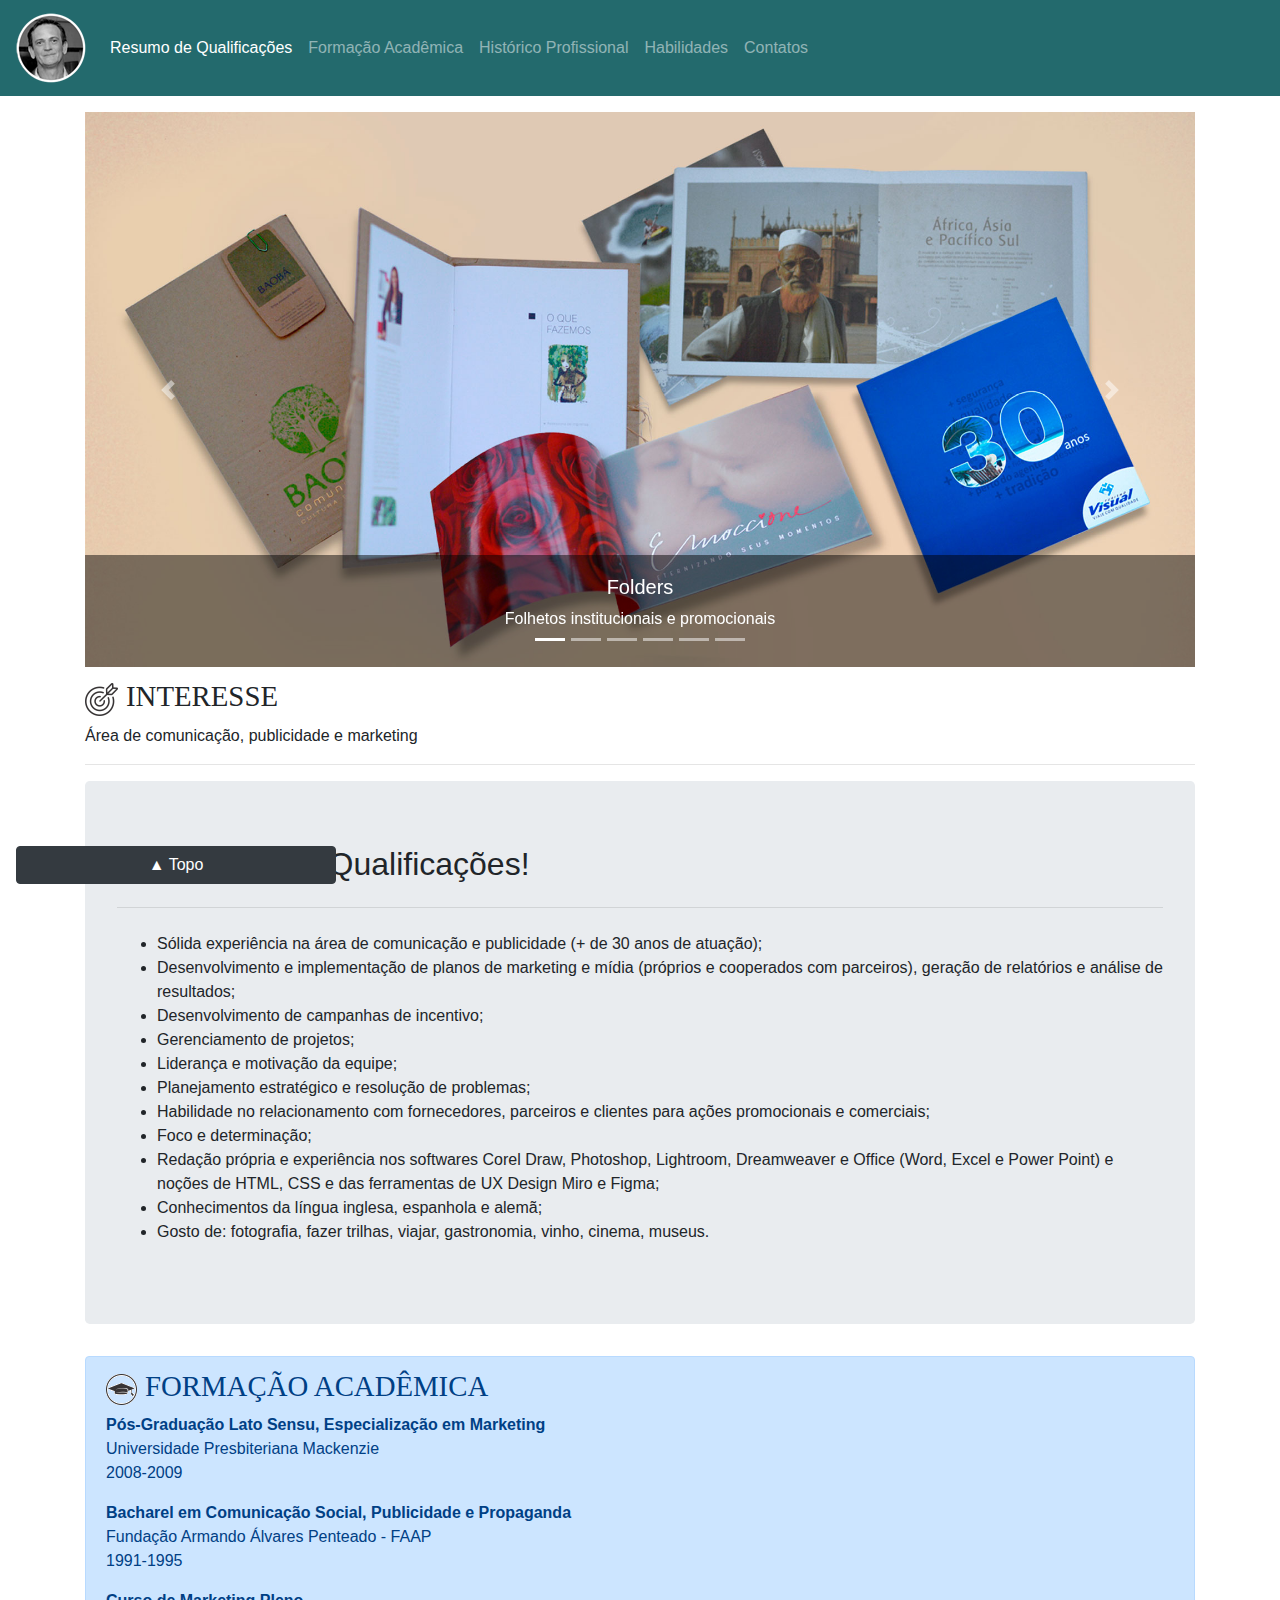
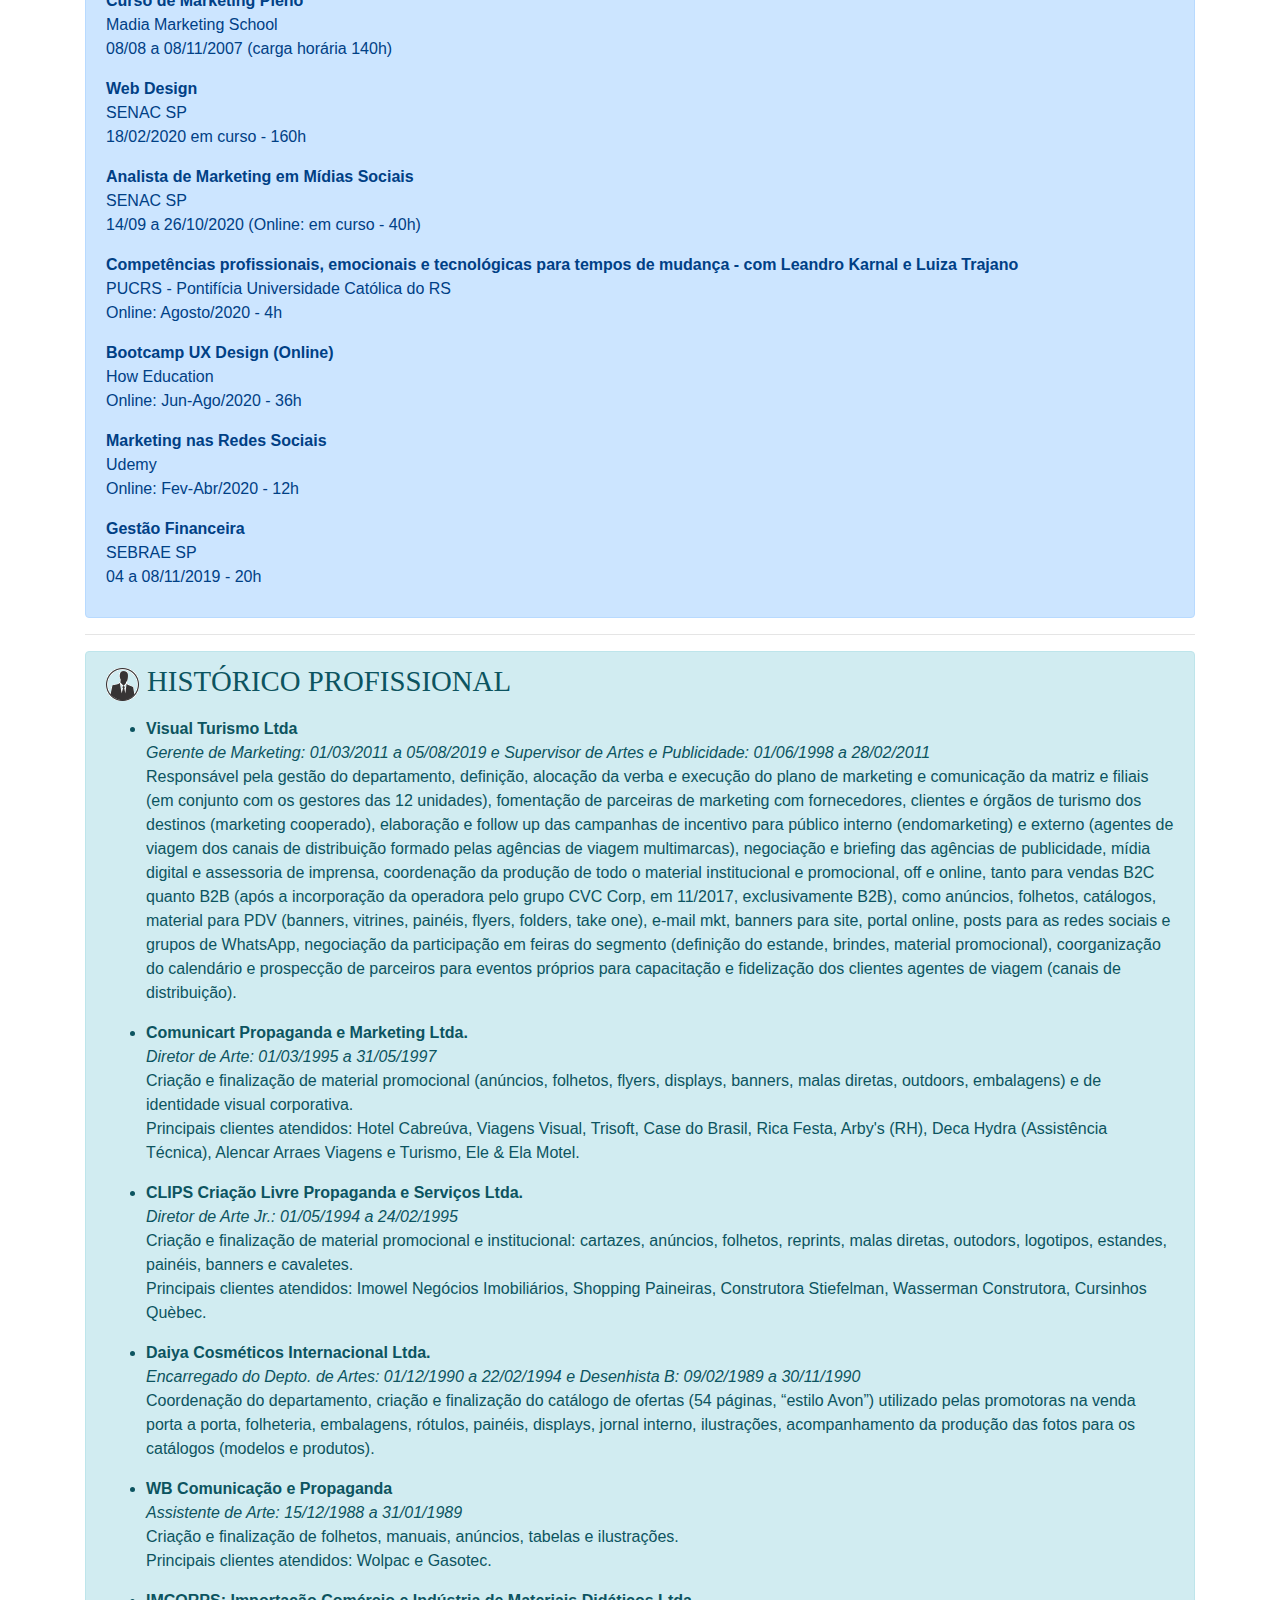
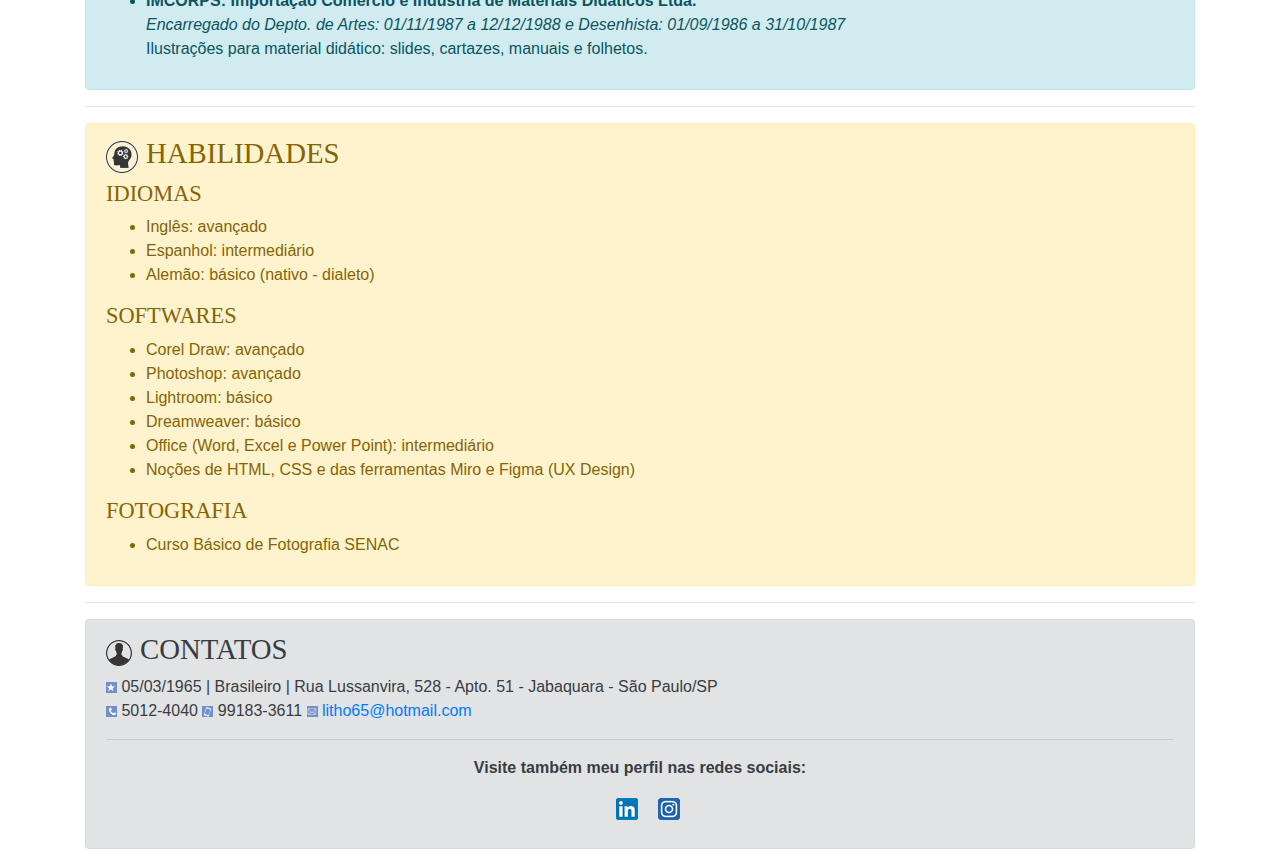
==== eliseuthomae/index.html @ d0d5b0a3 "ajuste texto Visual Turismo" ====
<!doctype html>
<html lang="pt-br">
<head>
<meta charset="utf-8">
<meta name="viewport" content="width=device-width, intial-scale=1.0">

<title>Curriculum Vitae</title>

<!-- CSS do Bootstrap -->
<link rel="stylesheet" href="https://stackpath.bootstrapcdn.com/bootstrap/4.5.2/css/bootstrap.min.css">

<!-- CSS Customizado -->
<link rel="stylesheet" href="css/mystyles.css">

</head>

<body id="topo">

	<nav class="navbar navbar-expand-lg navbar-dark fundo-menu">
		<a class="navbar-brand" href="#"><img src="imagens/foto_perfil_moldura.png" alt="cabeçalho com foto pb do eliseu"></a>
		<button class="navbar-toggler" type="button" data-toggle="collapse" data-target="#navbarNav" aria-controls="navbarNav" aria-expanded="false" aria-label="Toggle navigation">
		  <span class="navbar-toggler-icon"></span>
		</button>
		<div class="collapse navbar-collapse" id="navbarNav">
		  <ul class="navbar-nav">
			<li class="nav-item active">
			  <a class="nav-link" href="#qualificacoes">Resumo de Qualificações<span class="sr-only">(current)</span></a>
			</li>
			<li class="nav-item">
			  <a class="nav-link" href="#formacao">Formação Acadêmica</a>
			</li>
			<li class="nav-item">
			  <a class="nav-link" href="#historico">Histórico Profissional</a>
			</li>
			<li class="nav-item">
			  <a class="nav-link" href="#habilidades">Habilidades</a>
			</li>
			<li class="nav-item">
				<a class="nav-link" href="#contatos">Contatos</a>
			  </li>
		  </ul>
		</div>
	  </nav>

<div class="container">

	<div id="carousel" class="carousel slide mt-3" data-ride="carousel">
		<ol class="carousel-indicators">
		  <li data-target="#carousel" data-slide-to="0" class="active"></li>
		  <li data-target="#carousel" data-slide-to="1"></li>
		  <li data-target="#carousel" data-slide-to="2"></li>
		  <li data-target="#carousel" data-slide-to="3"></li>
		  <li data-target="#carousel" data-slide-to="4"></li>
		  <li data-target="#carousel" data-slide-to="5"></li>
		</ol>
		<div class="carousel-inner">
		  <div class="carousel-item active">
			<img src="imagens/banner1.jpg" class="d-block w-100" alt="imagens de folders impressos">
			<div class="carousel-caption d-none d-md-block">
				<h5>Folders</h5>
				<p>Folhetos institucionais e promocionais</p>
			  </div>
		  </div>
		  <div class="carousel-item">
			<img src="imagens/banner_campanhas.jpg"class="d-block w-100" alt="fotos de estandes em feiras">
			<div class="carousel-caption d-none d-md-block">
				<h5>Campanhas de Incentivo</h5>
				<p></p>Desenvolvimento de campanhas de incentivo para a equipe de vendas dos canais de distribuição</p>
			  </div>
		  </div>
		  <div class="carousel-item">
			<img src="imagens/banner_feiras.jpg" class="d-block w-100" alt="foto de cover da Lady Gaga e vencedora de carro em campanha de incentivo">
			<div class="carousel-caption d-none d-md-block">
				<h5>Feiras e Eventos</h5>
				<p>Negociação da participação e montagem dos estandes e material de divulgação</p>
			  </div>
		  </div>
		  <div class="carousel-item">
		  	<img src="imagens/banner3.jpg" class="d-block w-100" alt="foto de drone mostrando equipe perfilada formando a letra V">
		  	<div class="carousel-caption d-none d-md-block">
			  <h5>Workshops</h5>
			  <p>Planejamento e desenvolvimento de eventos e workshops de capacitação e motivação para a equipe dos canais de vendas</p>
			</div>
		  </div>
		  <div class="carousel-item">
		  	<img src="imagens/banner_sites.jpg" class="d-block w-100" alt="imagens de homes de diversos sites">
		  	<div class="carousel-caption d-none d-md-block">
			  <h5>Web</h5>
			  <p>Lay out de sites e desenvolvimento de peças para a web e redes sociais</p>
			</div>
		  </div>
		  <div class="carousel-item">
			<img src="imagens/banner_logos.jpg" class="d-block w-100" alt="imagens de homes de diversos sites">
			<div class="carousel-caption d-none d-md-block">
				<h5>Logotipos</h5>
				<p>Criação de logotipos e material de comunicação institucional</p>
		  	</div>
		  </div>
		</div>
		<a class="carousel-control-prev" href="#carousel" role="button" data-slide="prev">
		  <span class="carousel-control-prev-icon" aria-hidden="true"></span>
		  <span class="sr-only">Previous</span>
		</a>
		<a class="carousel-control-next" href="#carousel" role="button" data-slide="next">
		  <span class="carousel-control-next-icon" aria-hidden="true"></span>
		  <span class="sr-only">Next</span>
		</a>
	  </div>
<h2><img src="imagens/gif_interesse.gif" class="my-3 mr-2" alt="clip art preto tiro ao alvo">INTERESSE</h2>
<p class="mt-n3">Área de comunicação, publicidade e marketing</p>

<hr>

<div class="jumbotron">
	<article id="qualificacoes"></article>
		<h1 class="display-4"><img src="imagens/gif_resumo_qualificacoes.gif" class="mr-2" alt="clip art preto de canivete suiço">Resumo de Qualificações!</h1>
		<hr class="my-4">
		<ul>
			<li>Sólida experiência na área de comunicação e publicidade (+ de 30 anos de atuação);</li>
			<li>Desenvolvimento e implementação de planos de marketing e mídia (próprios e cooperados com parceiros), geração de relatórios e análise de resultados;</li>
			<li>Desenvolvimento de campanhas de incentivo;</li>
			<li>Gerenciamento de projetos;</li>
			<li>Liderança e motivação da equipe;</li>
			<li>Planejamento estratégico e resolução de problemas;</li>
			<li>Habilidade no relacionamento com fornecedores, parceiros e clientes para ações promocionais e comerciais;</li>
			<li>Foco e determinação;</li>
			<li>Redação própria e experiência nos softwares Corel Draw, Photoshop, Lightroom, Dreamweaver e Office (Word, Excel e Power Point) e noções de HTML, CSS e das ferramentas de UX Design Miro e Figma;</li>
			<li>Conhecimentos da língua inglesa, espanhola e alemã;</li>
			<li>Gosto de: fotografia, fazer trilhas, viajar, gastronomia, vinho, cinema, museus.</li>
		</ul>
</div>

	<article id="formacao" div class="alert alert-primary">
		<h2><img src="imagens/gif_formacao_academica.gif" class="mr-2" alt="clip art preto de capelo de formatura">FORMAÇÃO ACADÊMICA</h2>

		<p class="font-weight-bold m-0">Pós-Graduação Lato Sensu, Especialização em Marketing</p>
		<p class="m-0">Universidade Presbiteriana Mackenzie</p>
		<p>2008-2009</p>


		<p class="font-weight-bold m-0">Bacharel em Comunicação Social, Publicidade e Propaganda</p>
		<p class="m-0">Fundação Armando Álvares Penteado - FAAP</p> 
		<p>1991-1995</p>


		<p class="font-weight-bold m-0">Curso de Marketing Pleno</p>
		<p class="m-0">Madia Marketing School</p>
		<p>08/08 a 08/11/2007 (carga horária 140h)</p>

		<p class="font-weight-bold m-0">Web Design</p>
		<p class="m-0">SENAC SP</p>
		<p>18/02/2020 em curso - 160h</p>

		<p class="font-weight-bold m-0">Analista de Marketing em Mídias Sociais</p>
		<p class="m-0">SENAC SP</p>
		<p>14/09 a 26/10/2020 (Online: em curso - 40h)</p>

		<p class="font-weight-bold m-0">Competências profissionais, emocionais e tecnológicas para tempos de mudança - com Leandro Karnal e Luiza Trajano</p>
		<p class="m-0">PUCRS - Pontifícia Universidade Católica do RS</p>
		<p>Online: Agosto/2020 - 4h</p>

		<p class="font-weight-bold m-0">Bootcamp UX Design (Online)</p>
		<p class="m-0">How Education</p>
		<p>Online: Jun-Ago/2020 - 36h</p>

		<p class="font-weight-bold m-0">Marketing nas Redes Sociais</p>
		<p class="m-0">Udemy</p>
		<p>Online: Fev-Abr/2020 - 12h</p>

		<p class="font-weight-bold m-0">Gestão Financeira</p>
		<p class="m-0">SEBRAE SP</p>
		<p>04 a 08/11/2019 - 20h</p>


	</article>

<hr>

<article id="historico" div class="alert alert-info"> 
	<h2><img src="imagens/gif_historico_profissional.gif" class="mr-2" alt="clip art preto de foto 3x4 com terno e gravata">HISTÓRICO PROFISSIONAL</h2>

	<ul>
		<p>
			<li><p class="font-weight-bold m-0">Visual Turismo Ltda</p>
				<p class="font-italic m-0">Gerente de Marketing: 01/03/2011 a 05/08/2019 e Supervisor de Artes e Publicidade: 01/06/1998 a 28/02/2011 </p>

				<!-- <div class="embed-responsive embed-responsive-16by9 my-2">
				<iframe  class="embed-responsive-item" alt="imagens de homes de diversos sites" src="https://www.youtube.com/embed/h-KfCgJgO3o" frameborder="0" allow="accelerometer; autoplay; clipboard-write; encrypted-media; gyroscope; picture-in-picture" allowfullscreen></iframe>
				</div> -->
				<p>Responsável pela gestão do departamento, definição, alocação da verba e execução do plano de marketing e comunicação da matriz e filiais (em conjunto com os gestores das 12 unidades), fomentação de parceiras de marketing com fornecedores, clientes e órgãos de turismo dos destinos (marketing cooperado), elaboração e follow up das campanhas de incentivo para público interno (endomarketing) e externo (agentes de viagem dos canais de distribuição formado pelas agências de viagem multimarcas), negociação e briefing das agências de publicidade, mídia digital e assessoria de imprensa, coordenação da produção de todo o material institucional e promocional, off e online, tanto para vendas B2C quanto B2B (após a incorporação da operadora pelo grupo CVC Corp, em 11/2017, exclusivamente B2B), como anúncios, folhetos, catálogos, material para PDV (banners, vitrines, painéis, flyers, folders, take one), e-mail mkt, banners para site, portal online, posts para as redes sociais e grupos de WhatsApp, negociação da participação em feiras do segmento (definição do estande, brindes, material promocional), coorganização do calendário e prospecção de parceiros para eventos próprios para capacitação e fidelização dos clientes agentes de viagem (canais de distribuição).
			</li>
		</p>

		<p>
			<li><p class="font-weight-bold m-0">Comunicart Propaganda e Marketing Ltda.</p>
				<p class="font-italic m-0">Diretor de Arte: 01/03/1995 a 31/05/1997</p>
				<p>Criação e finalização de material promocional (anúncios, folhetos, flyers, displays, banners, malas diretas, outdoors, embalagens) e de identidade visual corporativa.<br>
				Principais clientes atendidos: Hotel Cabreúva, Viagens Visual, Trisoft, Case do Brasil, Rica Festa, Arby's (RH), Deca Hydra (Assistência Técnica), Alencar Arraes Viagens e Turismo, Ele & Ela Motel.
				</p>
			</li>
		</p>
		<p>
			<li><p class="font-weight-bold m-0">CLIPS  Criação Livre Propaganda e Serviços Ltda.</p>
				<p class="font-italic m-0">Diretor de Arte Jr.: 01/05/1994 a 24/02/1995</p> 
				<p>Criação e finalização de material promocional e institucional: cartazes, anúncios, folhetos, reprints, malas diretas, outodors, logotipos, estandes, painéis, banners e cavaletes. <br>
				Principais clientes atendidos: Imowel Negócios Imobiliários, Shopping Paineiras, Construtora Stiefelman, Wasserman Construtora, Cursinhos Quèbec.
				</p>
			</li>
		</p>
		<p>
			<li><p class="font-weight-bold m-0">Daiya Cosméticos Internacional Ltda.</p>
				<p class="font-italic m-0">Encarregado do Depto. de Artes: 01/12/1990 a 22/02/1994
				e Desenhista B: 09/02/1989 a 30/11/1990</p>
				<p>Coordenação do departamento, criação e finalização do catálogo de ofertas (54 páginas, “estilo Avon”) utilizado pelas promotoras na venda porta a porta, folheteria, embalagens, rótulos, painéis, displays, jornal interno, ilustrações, acompanhamento da produção das fotos para os catálogos (modelos e produtos).
				</p>
			</li>
		</p>
		<p>	
			<li><p class="font-weight-bold m-0">WB Comunicação e Propaganda</p>
				<p class="font-italic m-0">Assistente de Arte: 15/12/1988 a 31/01/1989</p>
				<p>Criação e finalização de folhetos, manuais, anúncios, tabelas e ilustrações. <br>
				Principais clientes atendidos: Wolpac e Gasotec.
			</li>
		</p>
		<p>
			<li><p class="font-weight-bold m-0">IMCORPS: Importação Comércio e Indústria de Materiais Didáticos Ltda.</p> 
				<p class="font-italic m-0">Encarregado do Depto. de Artes: 01/11/1987 a 12/12/1988 e Desenhista: 01/09/1986 a 31/10/1987</i> </p>
				<p>Ilustrações para material didático: slides, cartazes, manuais e folhetos.</p>
			</li>
		</p>
	</ul>
</article>

<hr>

<article id="habilidades" div class="alert alert-warning">
	<h2><img src="imagens/gif_habilidades.gif" class="mr-2" alt="clip art preto cabeça com engrenagens no lugar do cérebro">HABILIDADES</h2>

	<h3>IDIOMAS</h3> 
	<ul>
		<li>Inglês: avançado</li>
		<li>Espanhol: intermediário</li>
		<li>Alemão: básico (nativo - dialeto)</li>
	</ul>

	<h3>SOFTWARES</h3>
	<ul>
		<li>Corel Draw: avançado</li>
		<li>Photoshop: avançado</li>
		<li>Lightroom: básico</li>
		<li>Dreamweaver: básico</li>
		<li>Office (Word, Excel e Power Point): intermediário</li>
		<li>Noções de HTML, CSS e das ferramentas Miro e Figma (UX Design)</li>
	</ul>

	<h3>FOTOGRAFIA</h3> 
	<ul>
		<li>Curso Básico de Fotografia  SENAC</li>
	</ul>
</article>

<hr>

<article id="contatos" div class="alert alert-secondary">
	<h2><img class="espaco-contatos mr-2" src="imagens/gif_foto_perfil.gif"  class="m-5" alt="clip art preto de perfil">CONTATOS</h2>

	<p><img src="imagens/gif_data_nascimento.gif" alt="clip art azul de estrelinha de data nascimento">
	05/03/1965   |  Brasileiro   |  Rua Lussanvira, 528 - Apto. 51 - Jabaquara - São Paulo/SP<br>

	<img src="imagens/gif_telefone.gif" alt="clip art azul de aparelho de telefone"> 5012-4040 
	<img src="imagens/gif_celular.gif" alt="clip art azul de aparelho de smartphone"> 99183-3611

	<img src="imagens/gif_email.gif" alt="clip art azul de símbolo de e-mail"> <a href="mailto:litho65@hotmail.com"> litho65@hotmail.com 
	</a>
	</p>
	<hr>

	<p class="text-center font-weight-bold">Visite também meu perfil nas redes sociais:</p>

		<a href="https://www.linkedin.com/in/eliseu-thomae-29657535/" target="_blank">
		<p class="text-center">
			<img src="imagens/logo_linkedin_blue.png" class="mx-3" alt="logotipo do Linkedin" >
			</a>
			
			<a href="https://www.instagram.com/eliseuthomae/" target="_blank">
			<img src="imagens/logo_instagram_blue.png" class="text-center" alt="logotipo do Instagram">
			</a>
		</p>

	<p class="barra-rodape"></p>
</article>

</div>

<p id="link-topo">
<a class="btn btn-dark fixed-bottom w-25 m-3" href="#topo">&#9650; Topo</a>
</p>
<!-- Scripts JQuery, Popper e JS copiados do Bootstrap -->
<script src="https://code.jquery.com/jquery-3.5.1.slim.min.js"></script>
<script src="https://cdn.jsdelivr.net/npm/popper.js@1.16.1/dist/umd/popper.min.js"></script>
<script src="https://stackpath.bootstrapcdn.com/bootstrap/4.5.2/js/bootstrap.min.js"></script>

</body>

</html>
---- eliseuthomae/css/mystyles.css ----
@import url('https://fonts.googleapis.com/css2?family=Noto+Sans+JP:wght@100&display=swap');

.fundo-menu { background-color: rgb(35, 106, 109);

}
.display-4 {font-size: 2rem;}

h2 { 
    font-family: 'Noto',"Segoe UI",Roboto,"Helvetica Neue";
    font-size: 1.8rem;
    font-weight: 100;
}

h3 {
    font-family: 'Noto',"Segoe UI",Roboto,"Helvetica Neue";
    font-size: 1.4rem;
    font-weight: 100;
}

.carousel-caption {
    background-color: rgba(0, 0, 0, 0.473);
    left: 0;
    right: 0;
    bottom: 0;
}
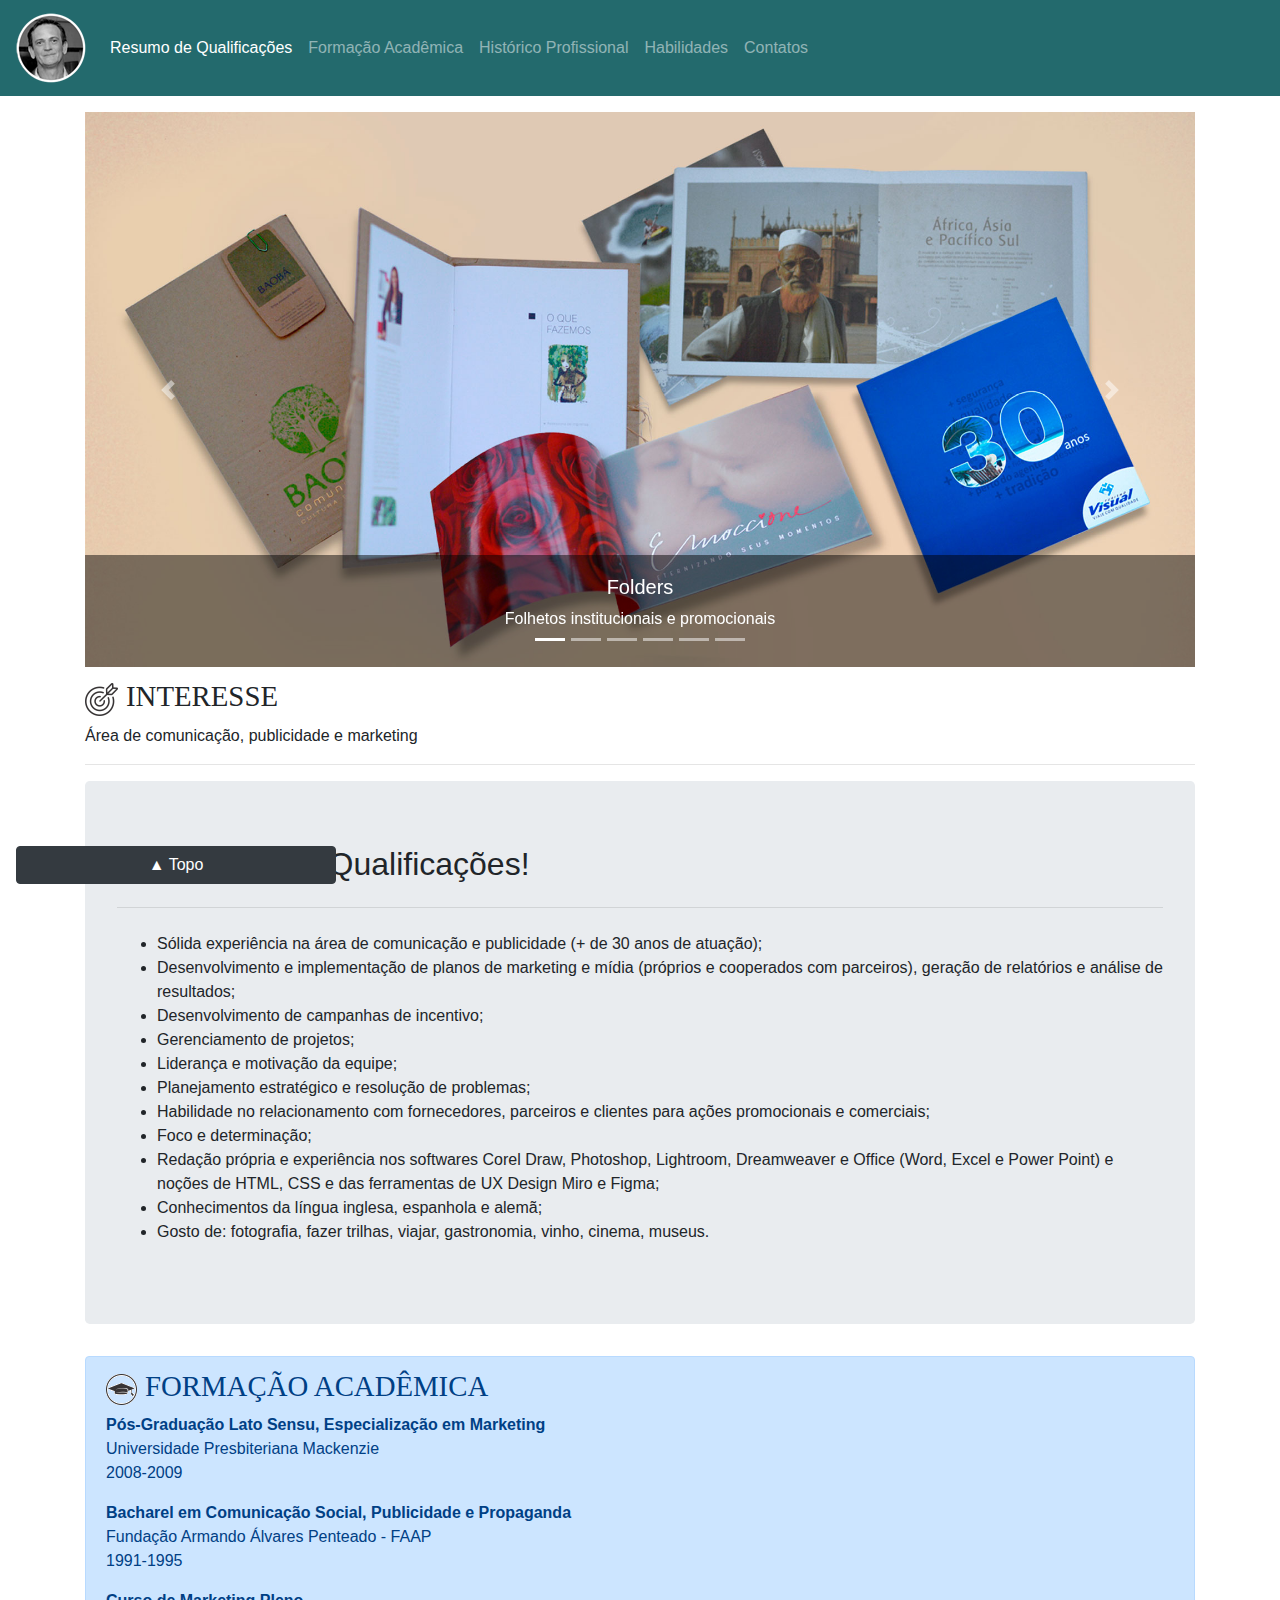
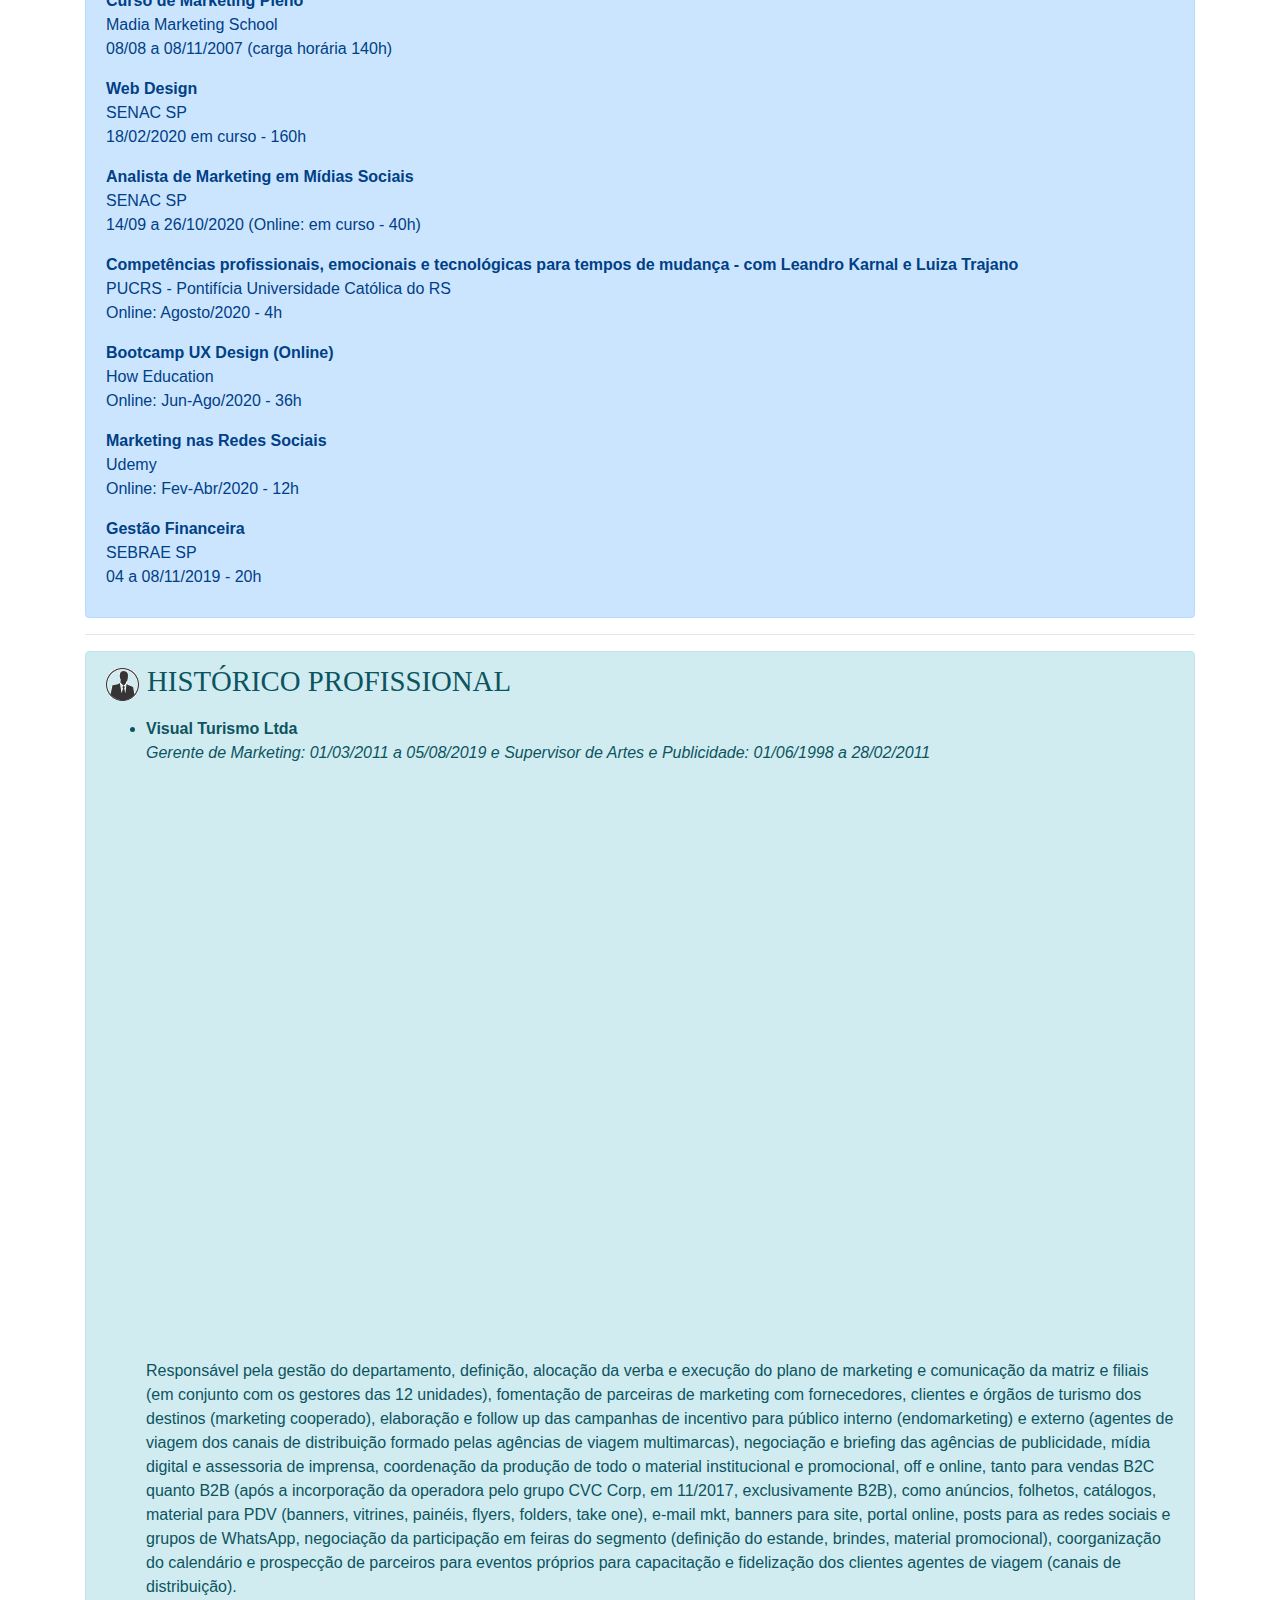
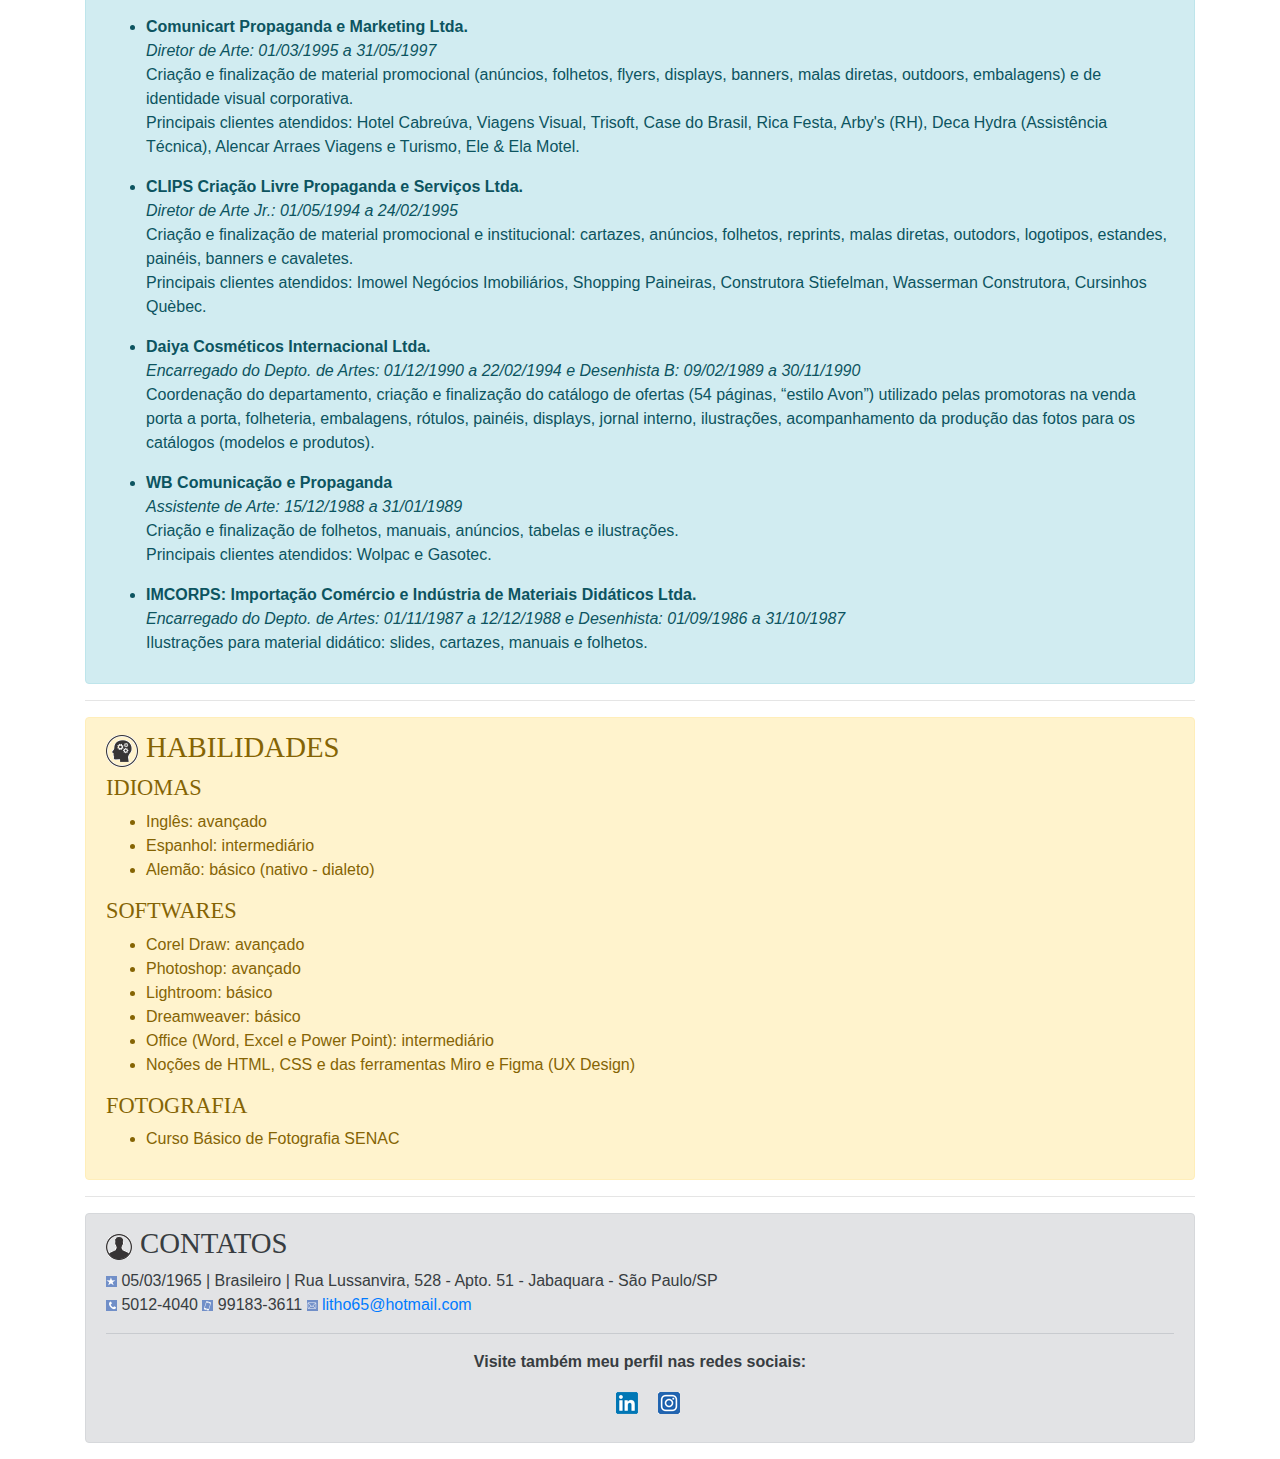
==== commit ae51d21e: "inclusão video workshop visual" ====
--- a/eliseuthomae/index.html
+++ b/eliseuthomae/index.html
@@ -184,9 +184,9 @@
 			<li><p class="font-weight-bold m-0">Visual Turismo Ltda</p>
 				<p class="font-italic m-0">Gerente de Marketing: 01/03/2011 a 05/08/2019 e Supervisor de Artes e Publicidade: 01/06/1998 a 28/02/2011 </p>
 
-				<!-- <div class="embed-responsive embed-responsive-16by9 my-2">
+				<div class="embed-responsive embed-responsive-16by9 my-2">
 				<iframe  class="embed-responsive-item" alt="imagens de homes de diversos sites" src="https://www.youtube.com/embed/h-KfCgJgO3o" frameborder="0" allow="accelerometer; autoplay; clipboard-write; encrypted-media; gyroscope; picture-in-picture" allowfullscreen></iframe>
-				</div> -->
+				</div>
 				<p>Responsável pela gestão do departamento, definição, alocação da verba e execução do plano de marketing e comunicação da matriz e filiais (em conjunto com os gestores das 12 unidades), fomentação de parceiras de marketing com fornecedores, clientes e órgãos de turismo dos destinos (marketing cooperado), elaboração e follow up das campanhas de incentivo para público interno (endomarketing) e externo (agentes de viagem dos canais de distribuição formado pelas agências de viagem multimarcas), negociação e briefing das agências de publicidade, mídia digital e assessoria de imprensa, coordenação da produção de todo o material institucional e promocional, off e online, tanto para vendas B2C quanto B2B (após a incorporação da operadora pelo grupo CVC Corp, em 11/2017, exclusivamente B2B), como anúncios, folhetos, catálogos, material para PDV (banners, vitrines, painéis, flyers, folders, take one), e-mail mkt, banners para site, portal online, posts para as redes sociais e grupos de WhatsApp, negociação da participação em feiras do segmento (definição do estande, brindes, material promocional), coorganização do calendário e prospecção de parceiros para eventos próprios para capacitação e fidelização dos clientes agentes de viagem (canais de distribuição).
 			</li>
 		</p>
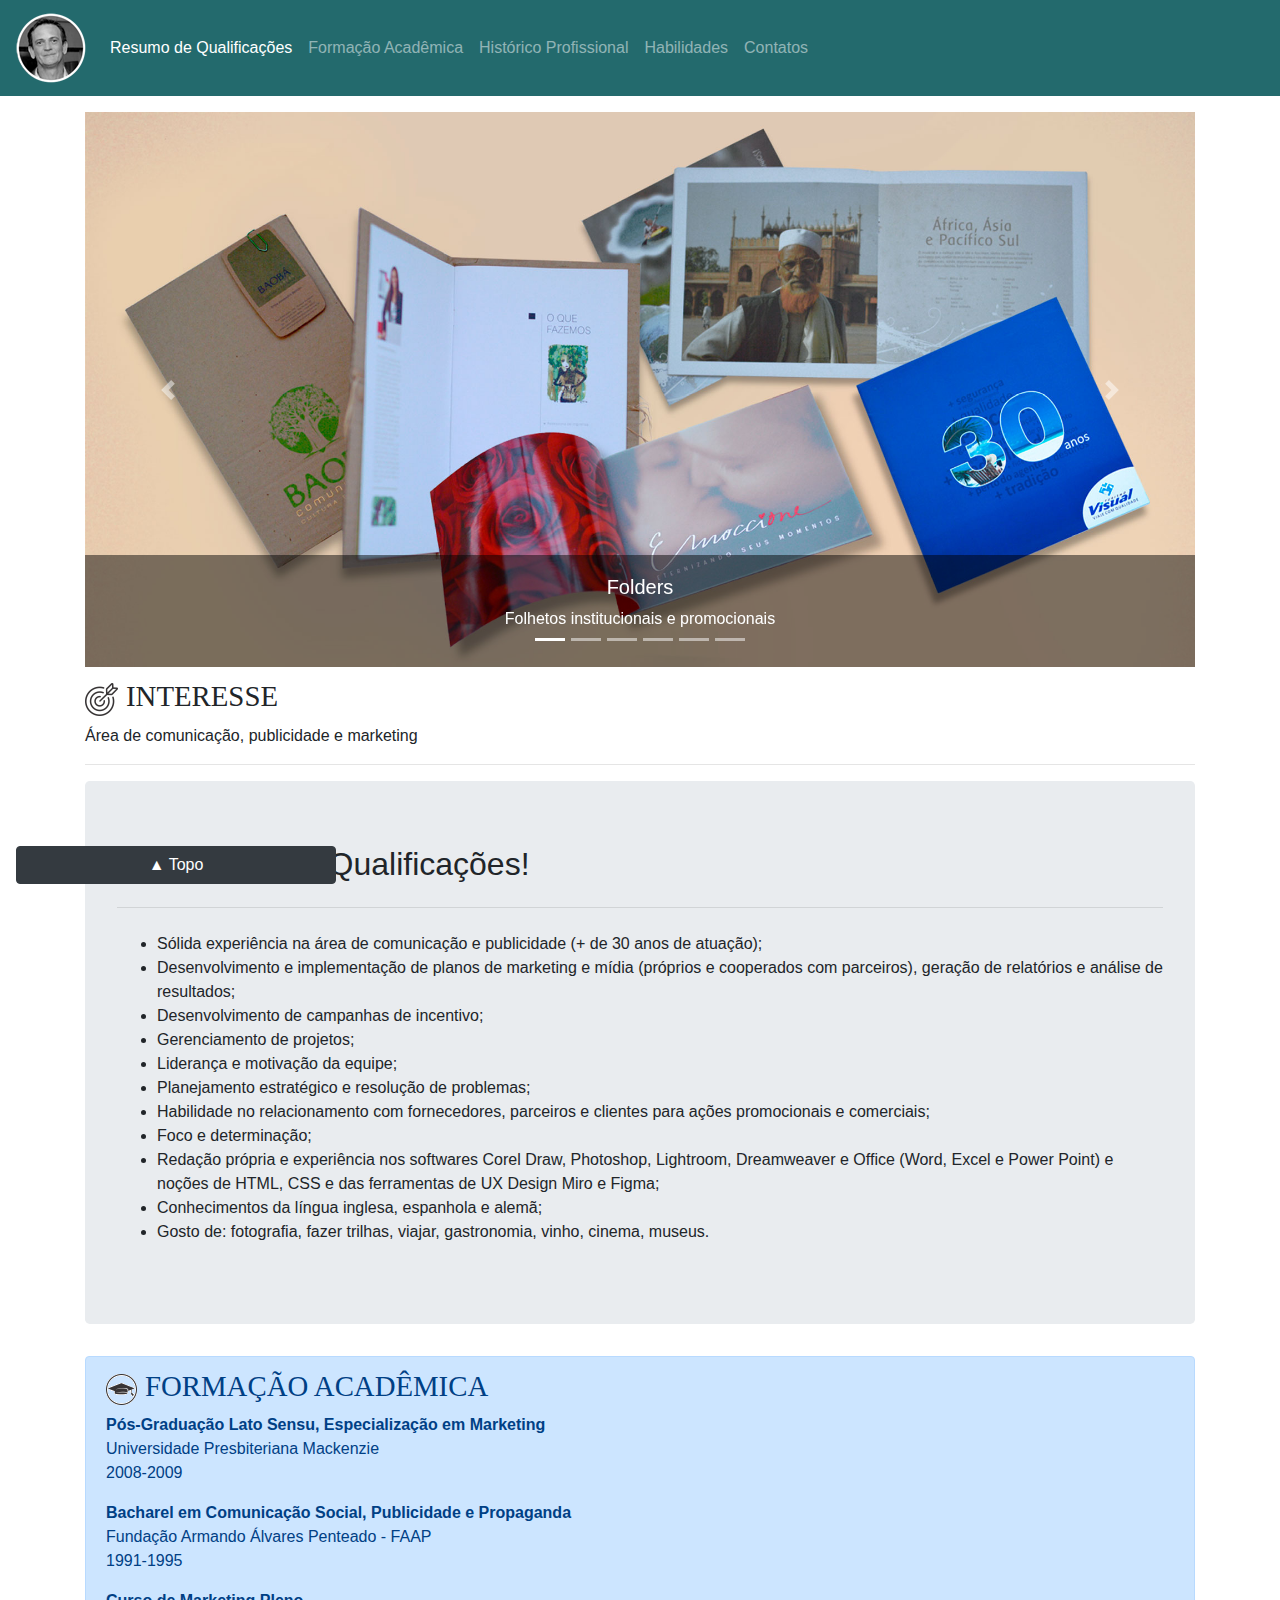
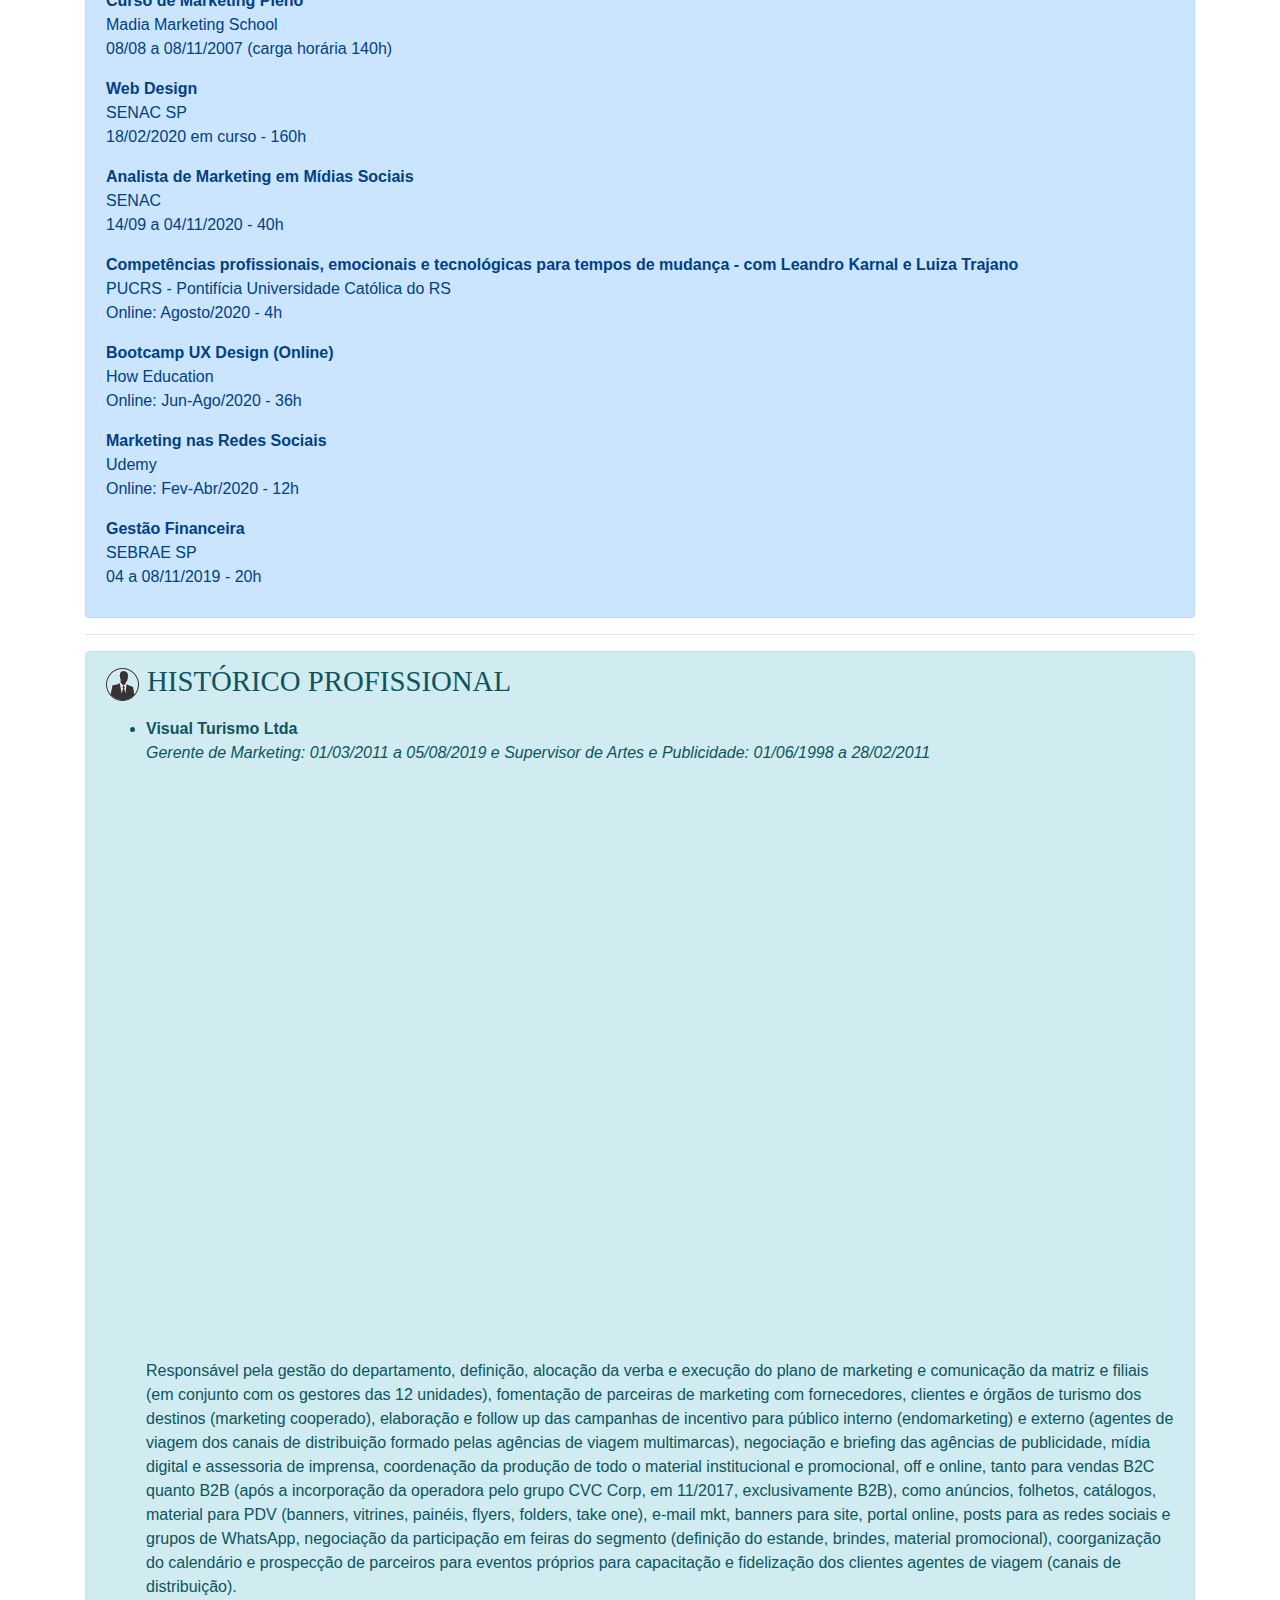
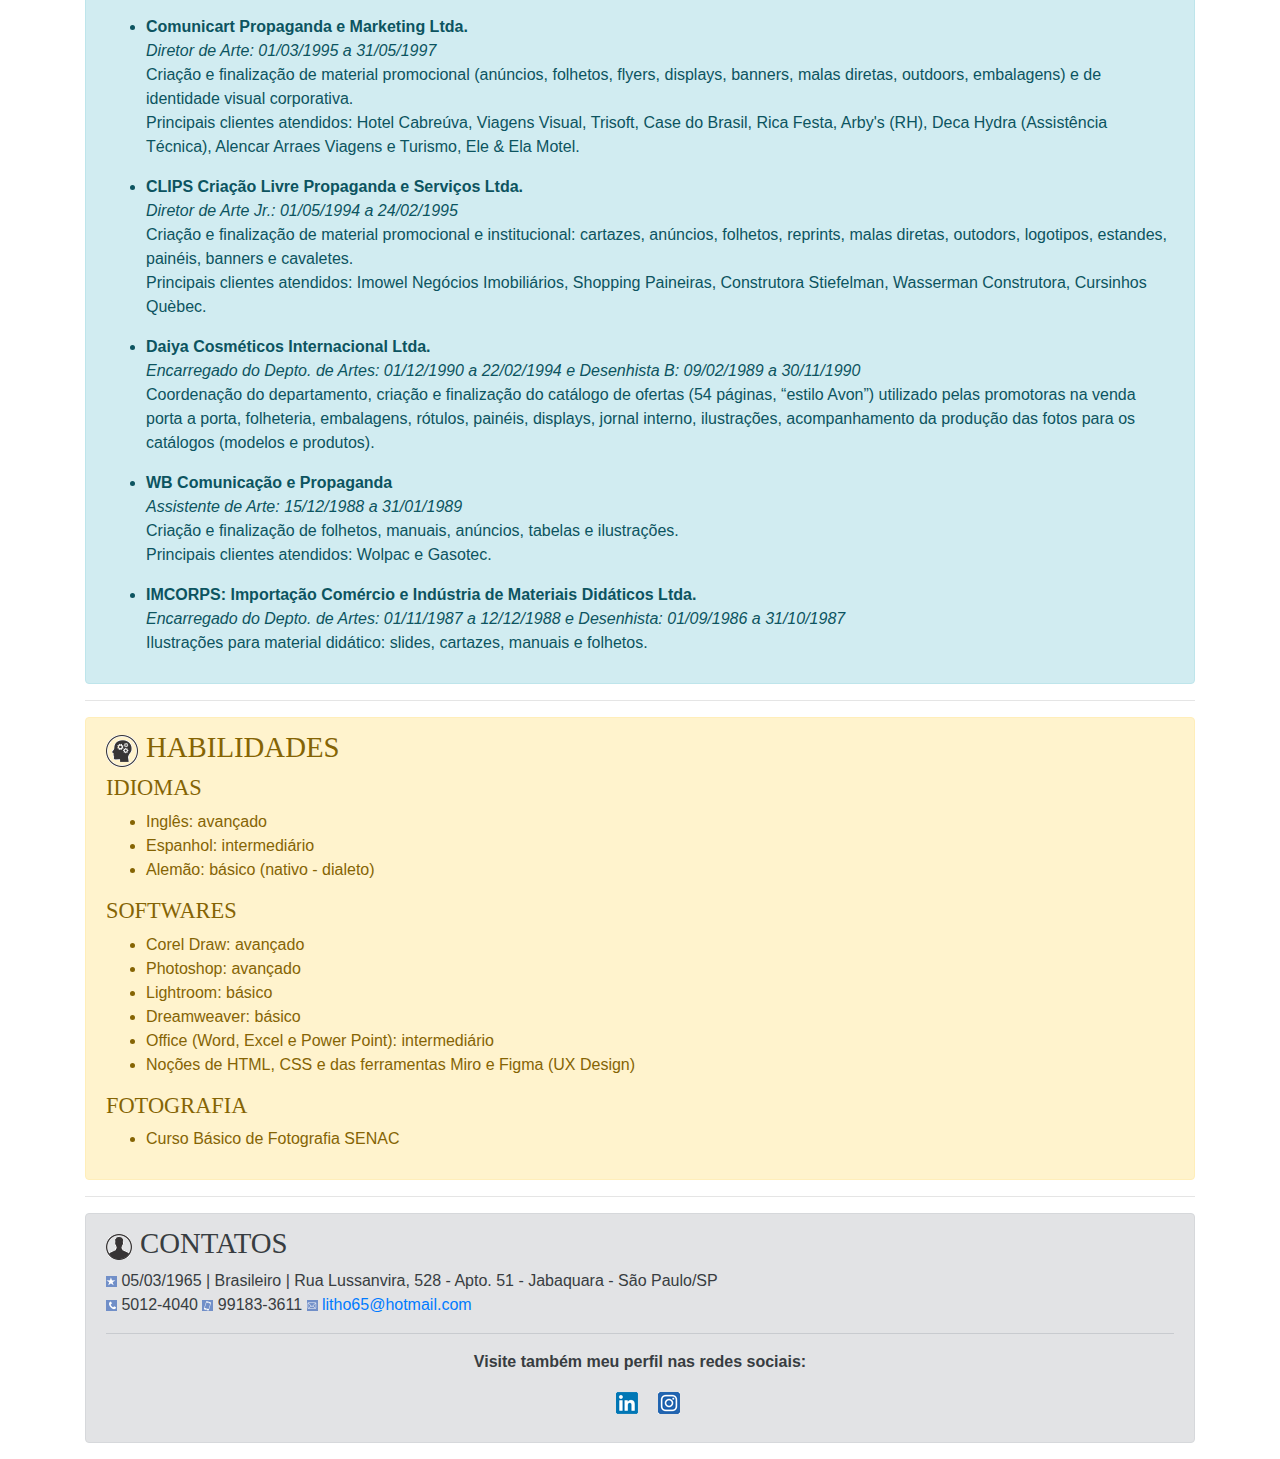
==== commit bc48964a: "atualização cursos" ====
--- a/eliseuthomae/index.html
+++ b/eliseuthomae/index.html
@@ -152,8 +152,8 @@
 		<p>18/02/2020 em curso - 160h</p>
 
 		<p class="font-weight-bold m-0">Analista de Marketing em Mídias Sociais</p>
-		<p class="m-0">SENAC SP</p>
-		<p>14/09 a 26/10/2020 (Online: em curso - 40h)</p>
+		<p class="m-0">SENAC</p>
+		<p>14/09 a 04/11/2020 - 40h</p>
 
 		<p class="font-weight-bold m-0">Competências profissionais, emocionais e tecnológicas para tempos de mudança - com Leandro Karnal e Luiza Trajano</p>
 		<p class="m-0">PUCRS - Pontifícia Universidade Católica do RS</p>
--- a/eliseuthomae/css/mystyles.css
+++ b/eliseuthomae/css/mystyles.css
@@ -1,9 +1,11 @@
 
 @import url('https://fonts.googleapis.com/css2?family=Noto+Sans+JP:wght@100&display=swap');
 
-.fundo-menu { background-color: rgb(35, 106, 109);
 
-}
+html { scroll-behavior: smooth; } 
+
+.fundo-menu { background-color: rgb(35, 106, 109); }
+
 .display-4 {font-size: 2rem;}
 
 h2 { 
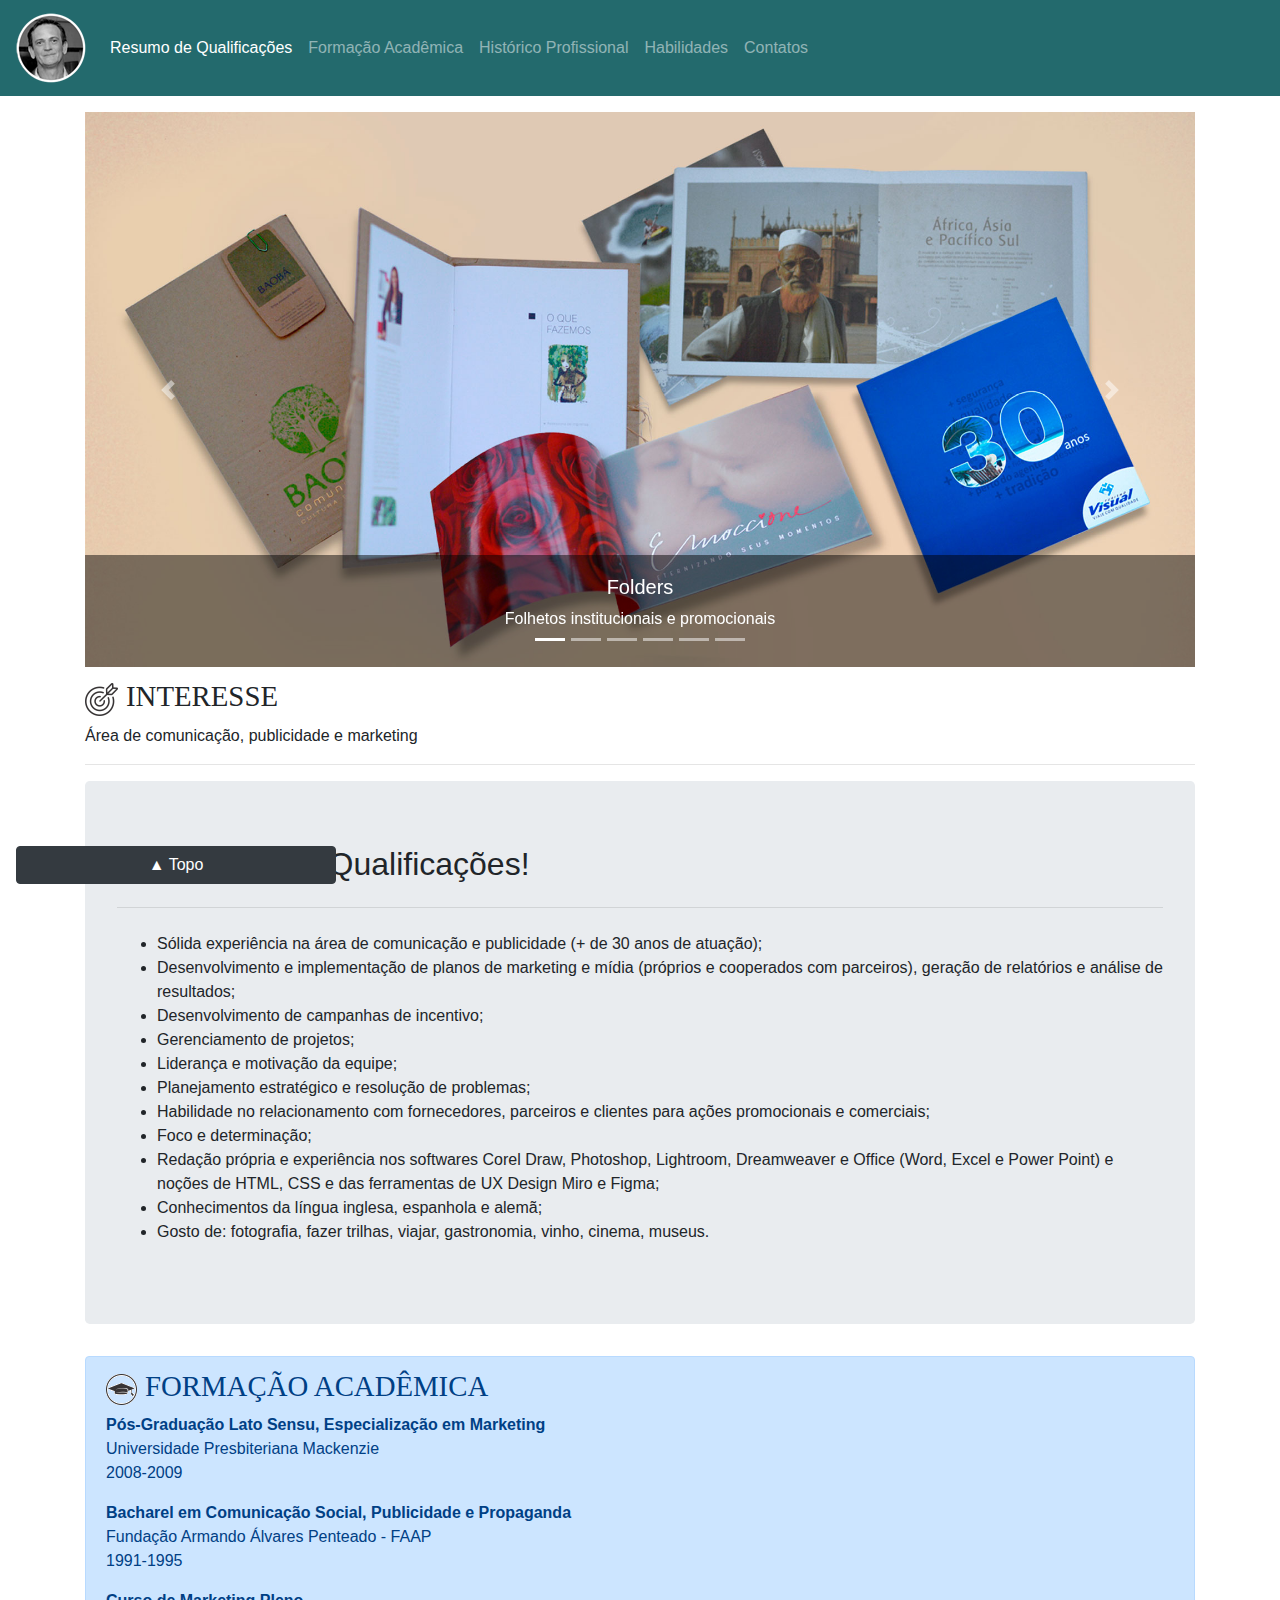
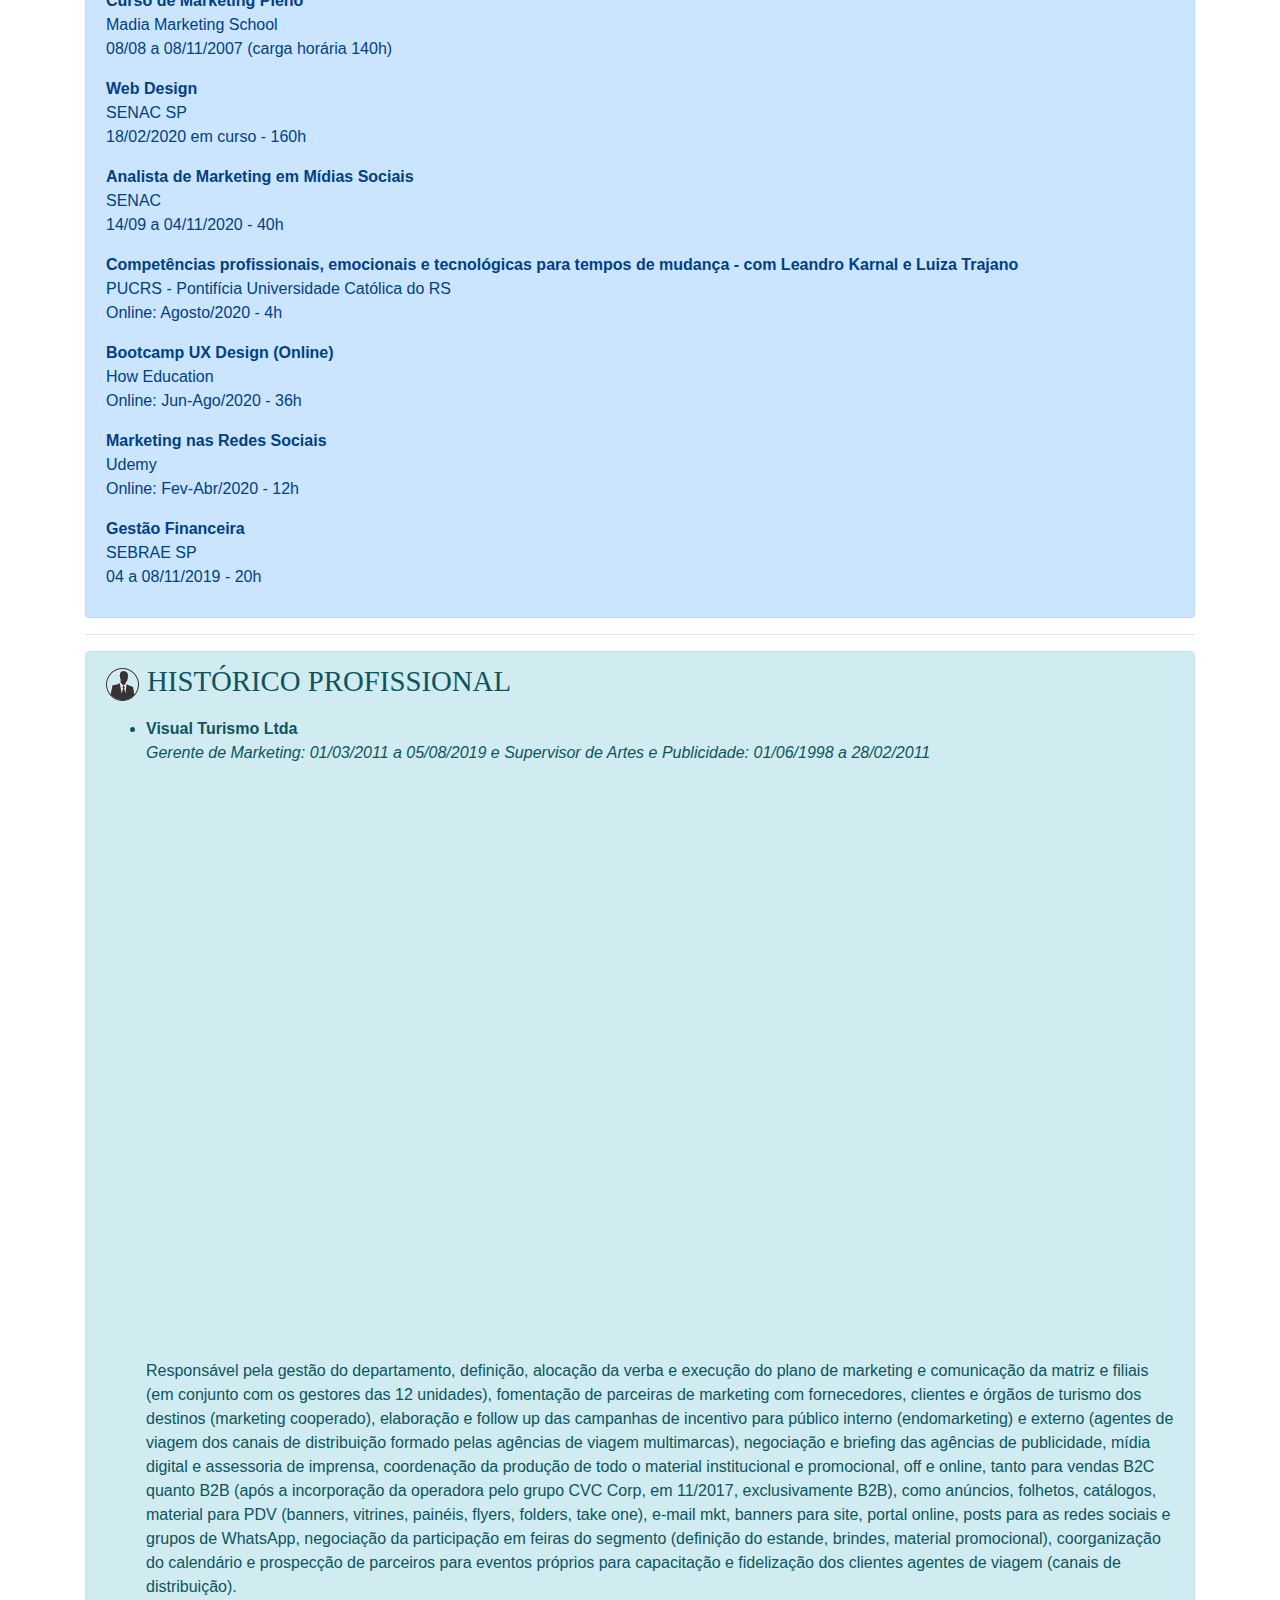
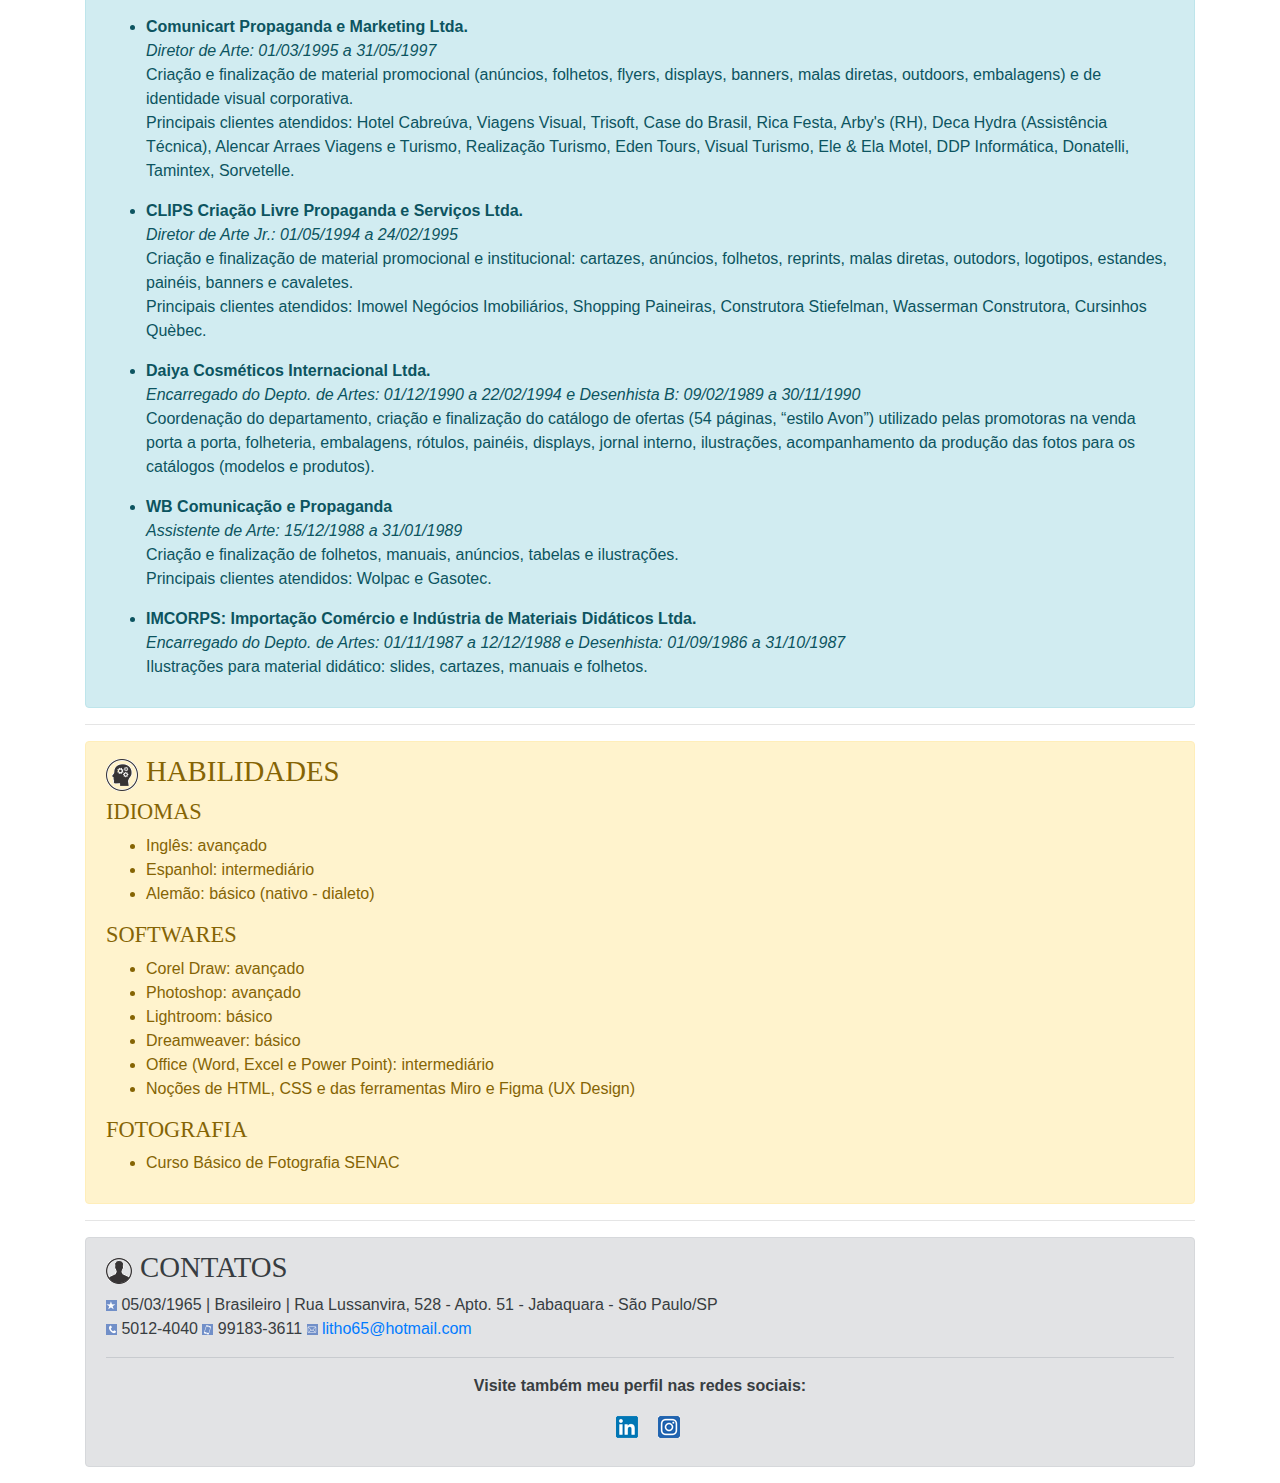
==== commit 53bc6c1f: "complementação clientes Comunicart" ====
--- a/eliseuthomae/index.html
+++ b/eliseuthomae/index.html
@@ -195,7 +195,7 @@
 			<li><p class="font-weight-bold m-0">Comunicart Propaganda e Marketing Ltda.</p>
 				<p class="font-italic m-0">Diretor de Arte: 01/03/1995 a 31/05/1997</p>
 				<p>Criação e finalização de material promocional (anúncios, folhetos, flyers, displays, banners, malas diretas, outdoors, embalagens) e de identidade visual corporativa.<br>
-				Principais clientes atendidos: Hotel Cabreúva, Viagens Visual, Trisoft, Case do Brasil, Rica Festa, Arby's (RH), Deca Hydra (Assistência Técnica), Alencar Arraes Viagens e Turismo, Ele & Ela Motel.
+				Principais clientes atendidos: Hotel Cabreúva, Viagens Visual, Trisoft, Case do Brasil, Rica Festa, Arby's (RH), Deca Hydra (Assistência Técnica), Alencar Arraes Viagens e Turismo, Realização Turismo, Eden Tours, Visual Turismo, Ele & Ela Motel, DDP Informática, Donatelli, Tamintex, Sorvetelle.
 				</p>
 			</li>
 		</p>
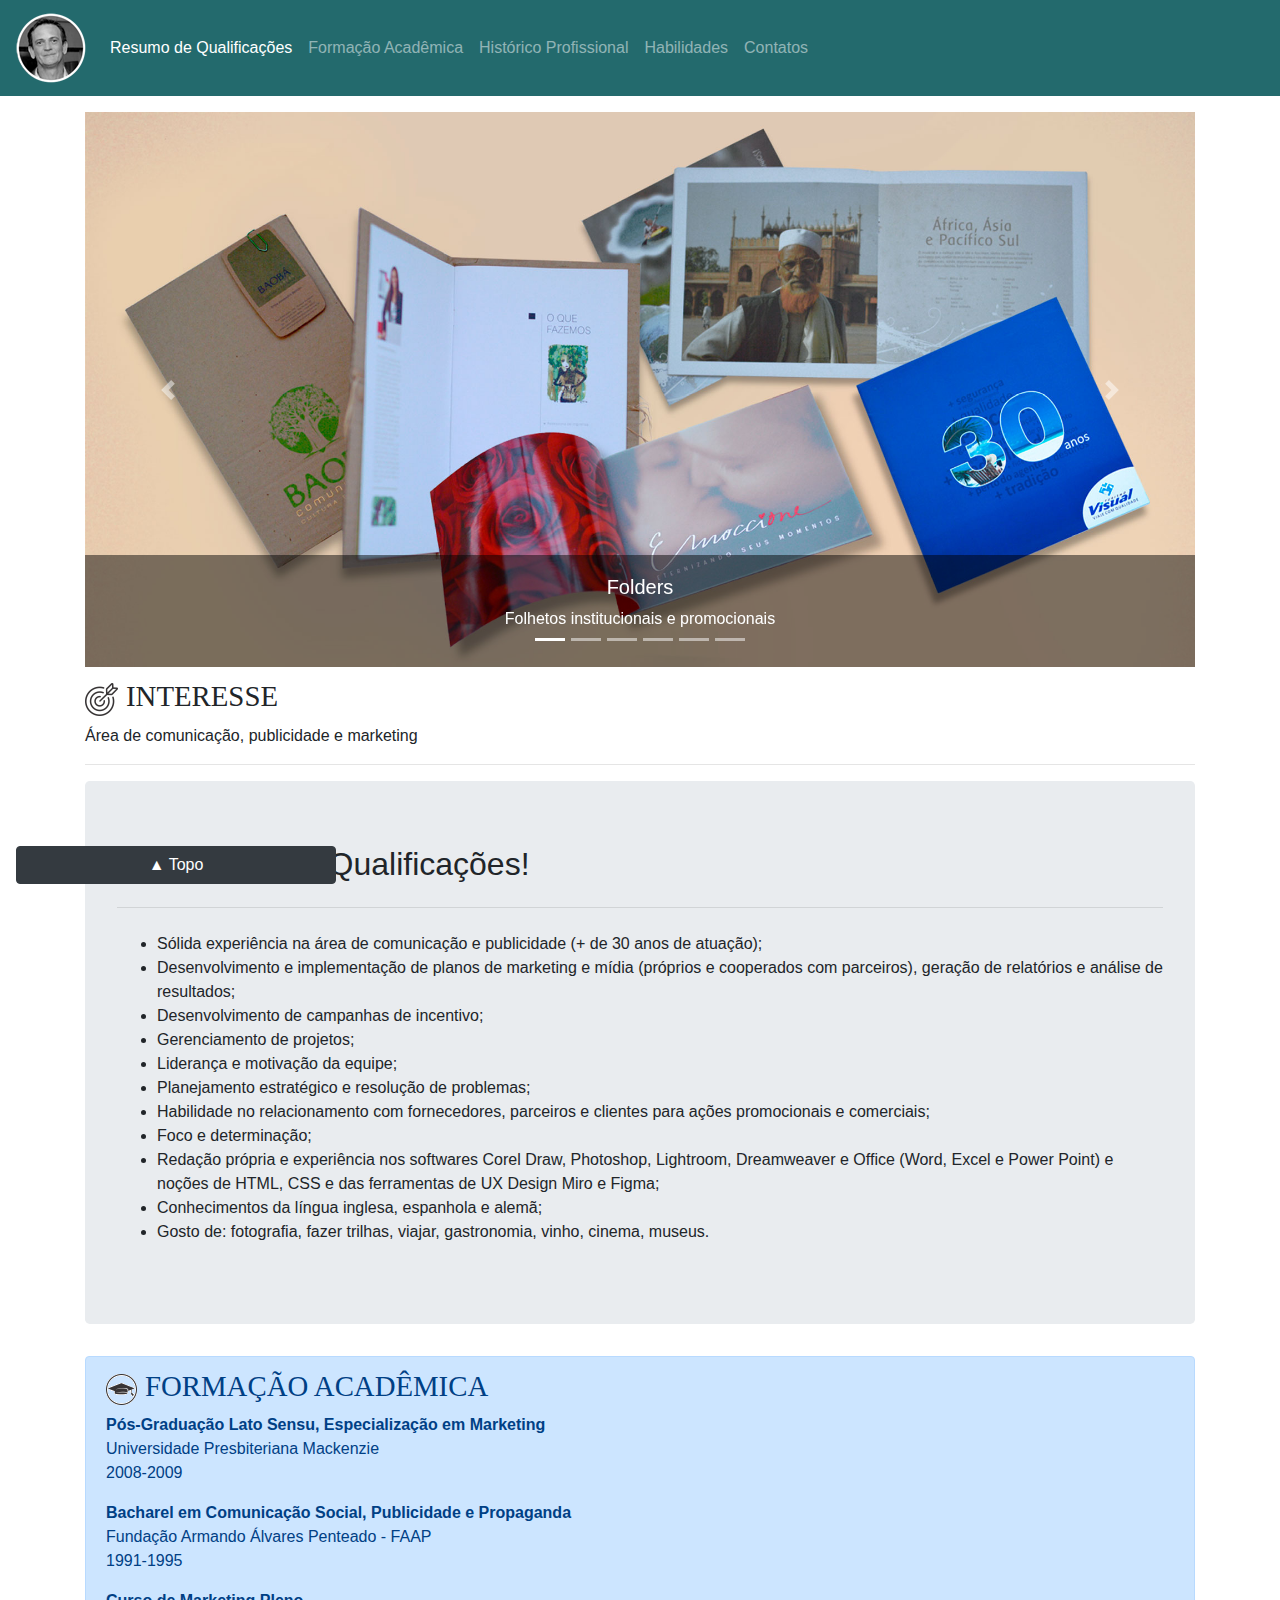
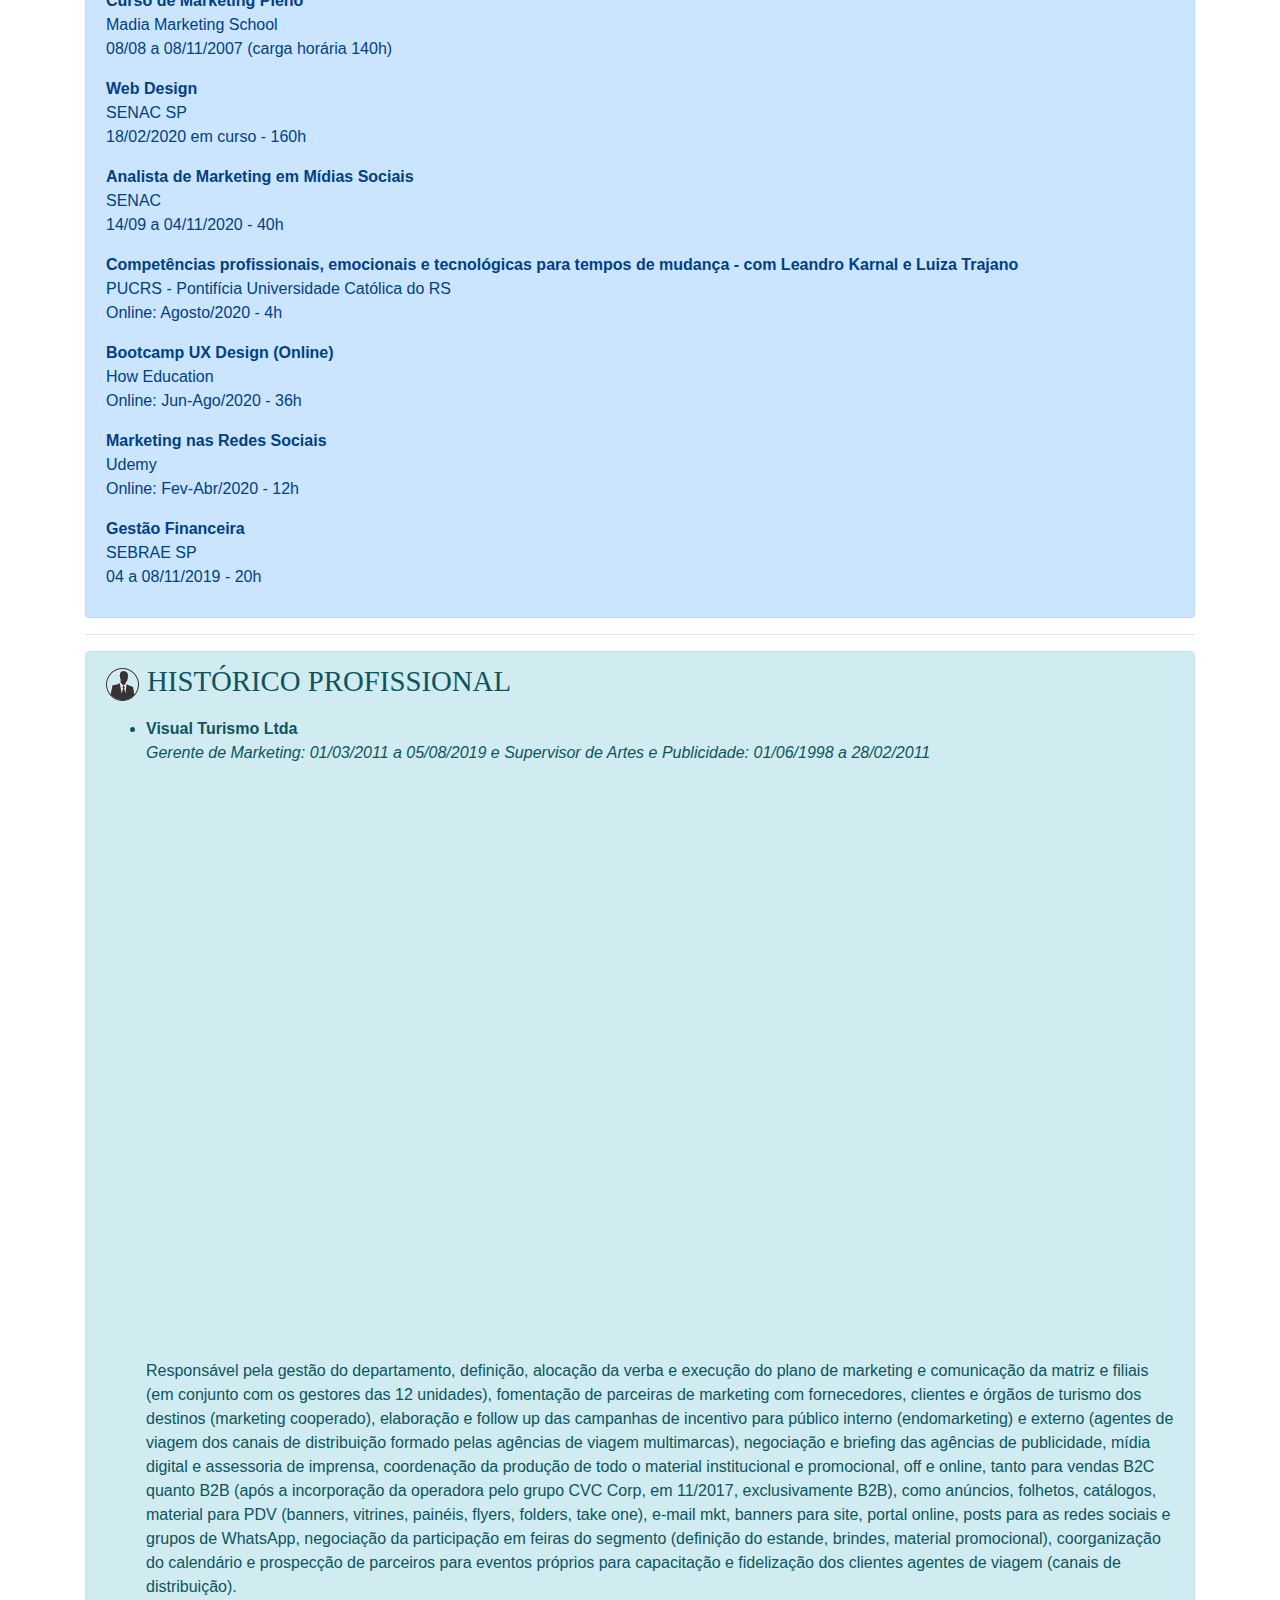
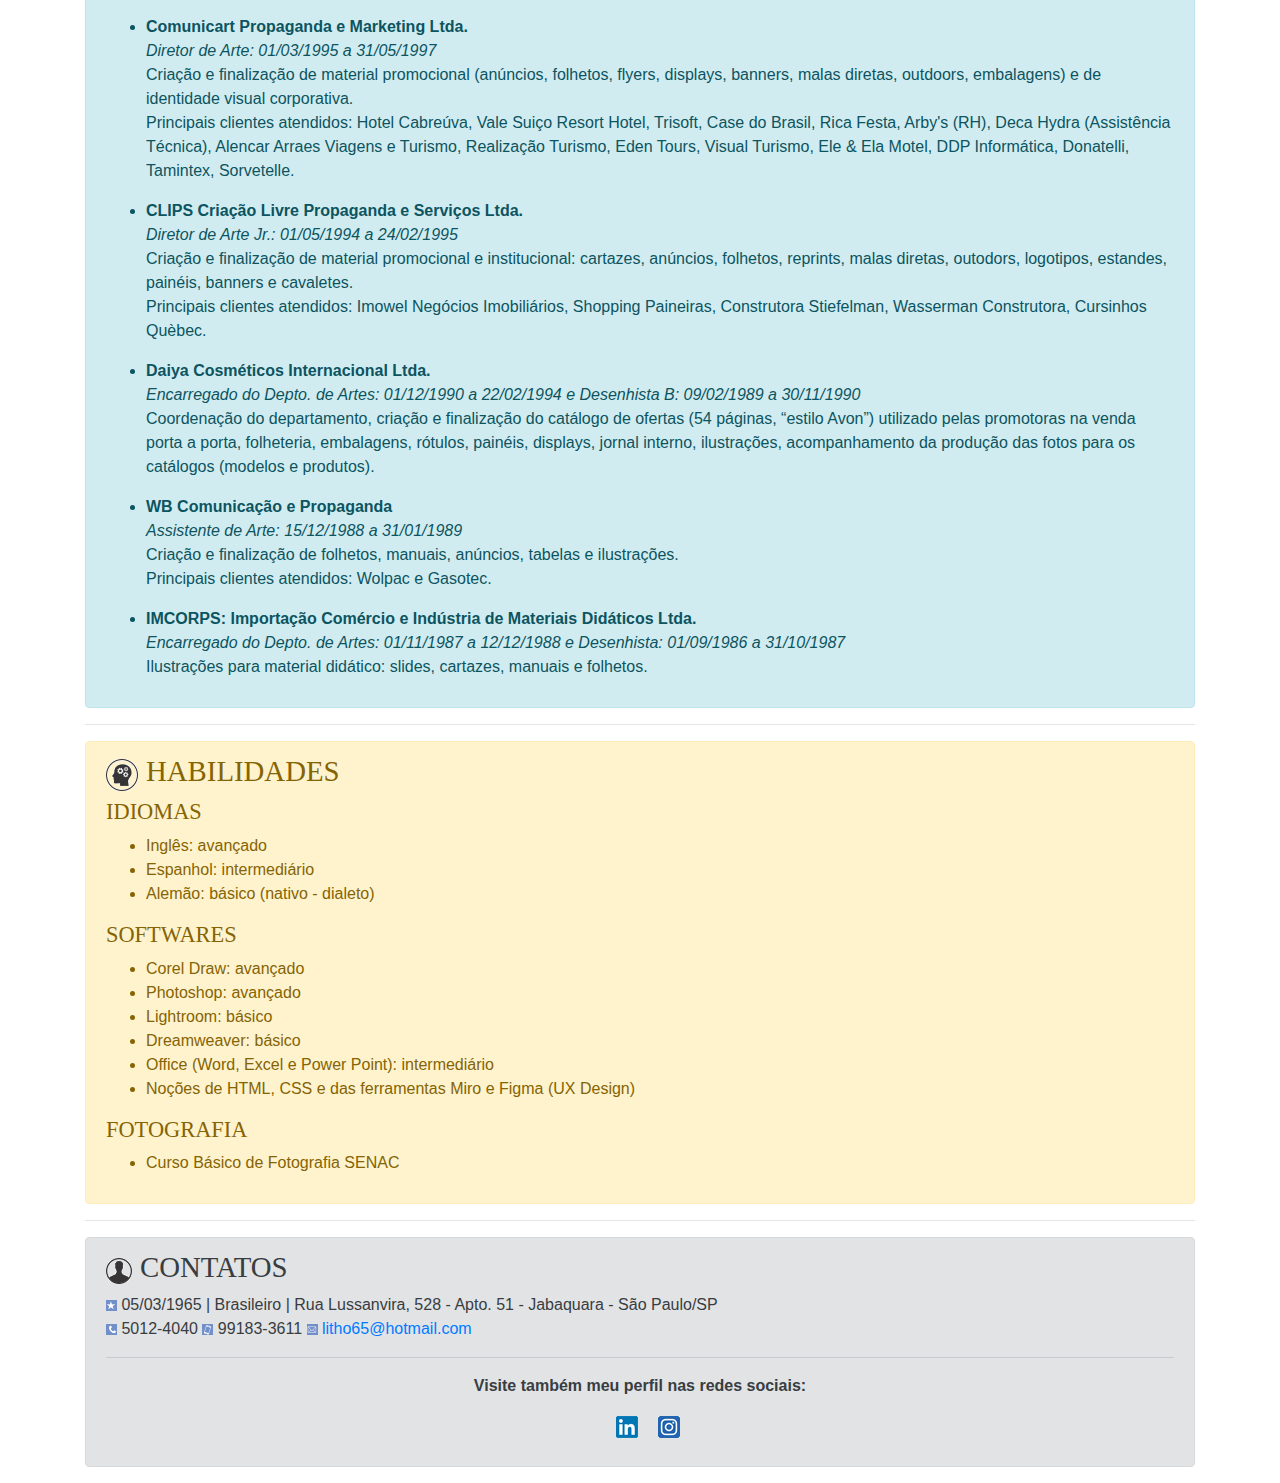
==== commit 1c927296: "atualização clientes Comunicart" ====
--- a/eliseuthomae/index.html
+++ b/eliseuthomae/index.html
@@ -195,7 +195,7 @@
 			<li><p class="font-weight-bold m-0">Comunicart Propaganda e Marketing Ltda.</p>
 				<p class="font-italic m-0">Diretor de Arte: 01/03/1995 a 31/05/1997</p>
 				<p>Criação e finalização de material promocional (anúncios, folhetos, flyers, displays, banners, malas diretas, outdoors, embalagens) e de identidade visual corporativa.<br>
-				Principais clientes atendidos: Hotel Cabreúva, Viagens Visual, Trisoft, Case do Brasil, Rica Festa, Arby's (RH), Deca Hydra (Assistência Técnica), Alencar Arraes Viagens e Turismo, Realização Turismo, Eden Tours, Visual Turismo, Ele & Ela Motel, DDP Informática, Donatelli, Tamintex, Sorvetelle.
+				Principais clientes atendidos: Hotel Cabreúva, Vale Suiço Resort Hotel, Trisoft, Case do Brasil, Rica Festa, Arby's (RH), Deca Hydra (Assistência Técnica), Alencar Arraes Viagens e Turismo, Realização Turismo, Eden Tours, Visual Turismo, Ele & Ela Motel, DDP Informática, Donatelli, Tamintex, Sorvetelle.
 				</p>
 			</li>
 		</p>
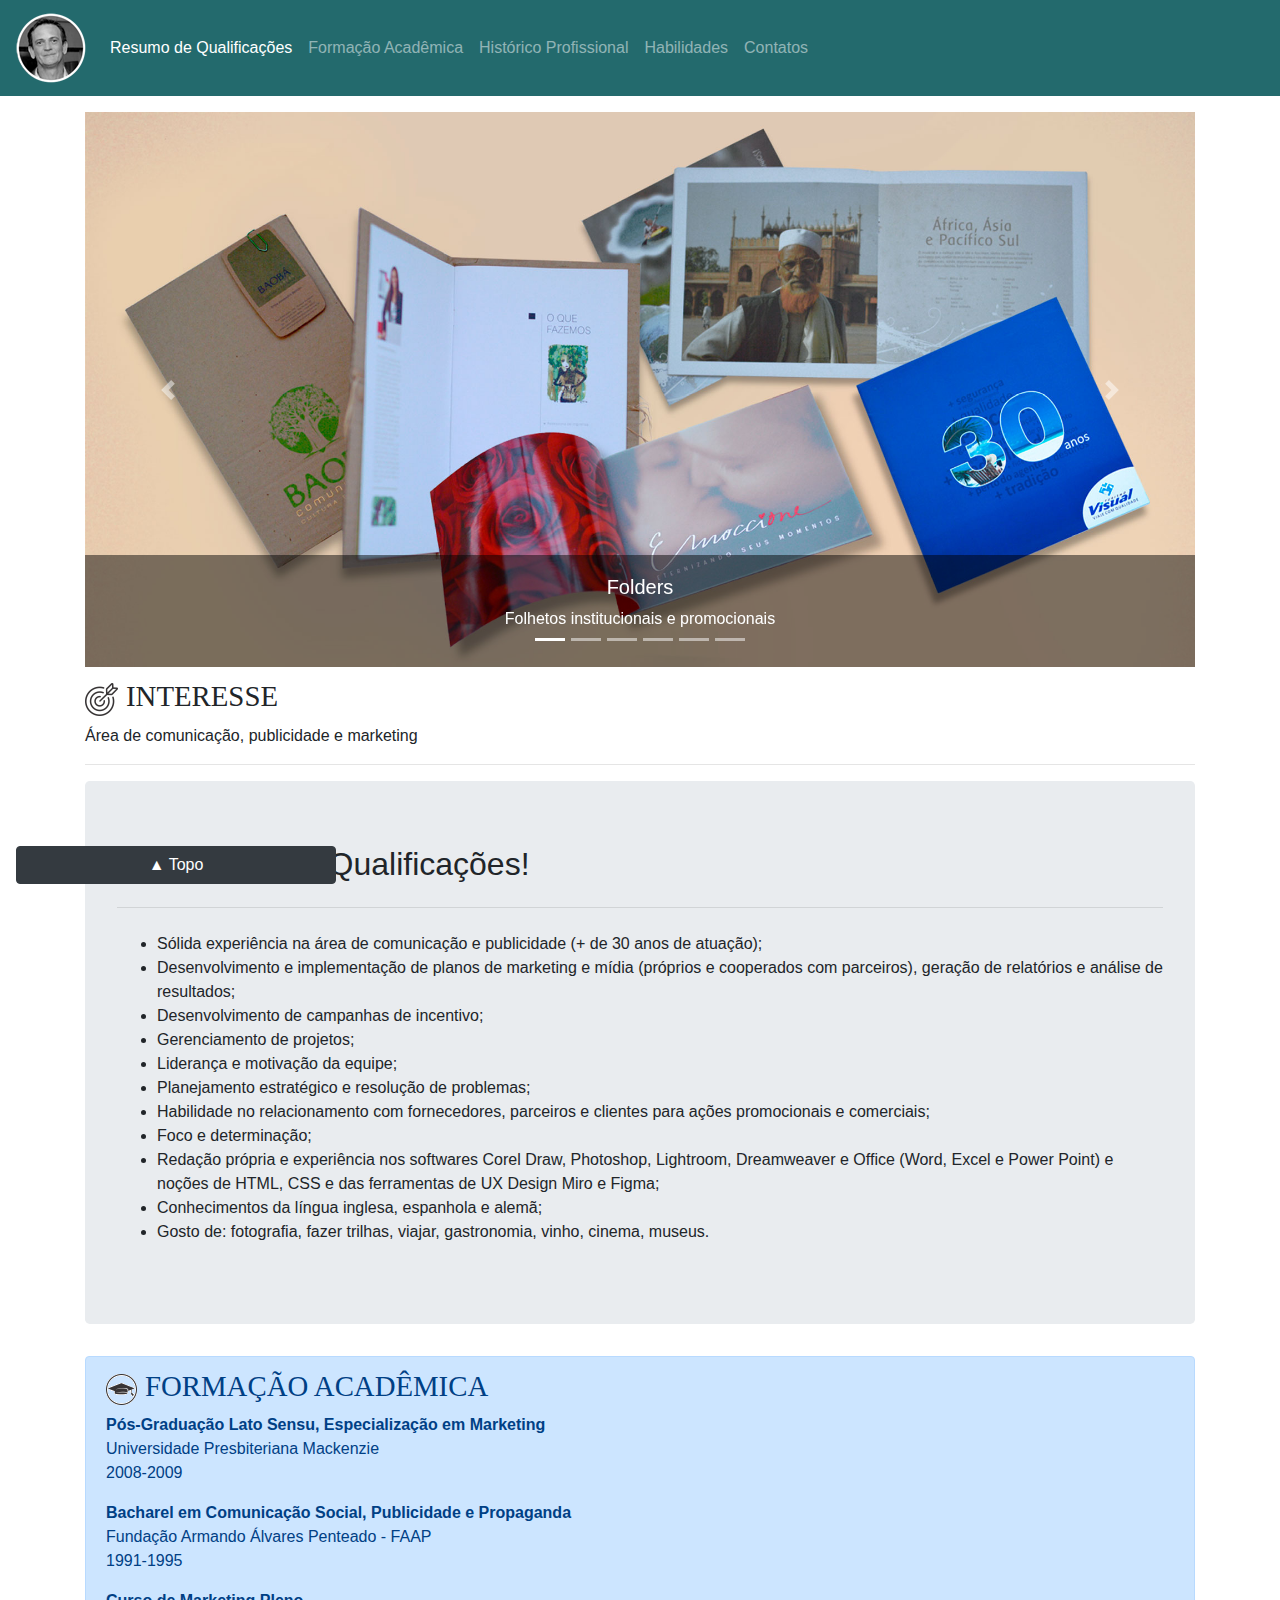
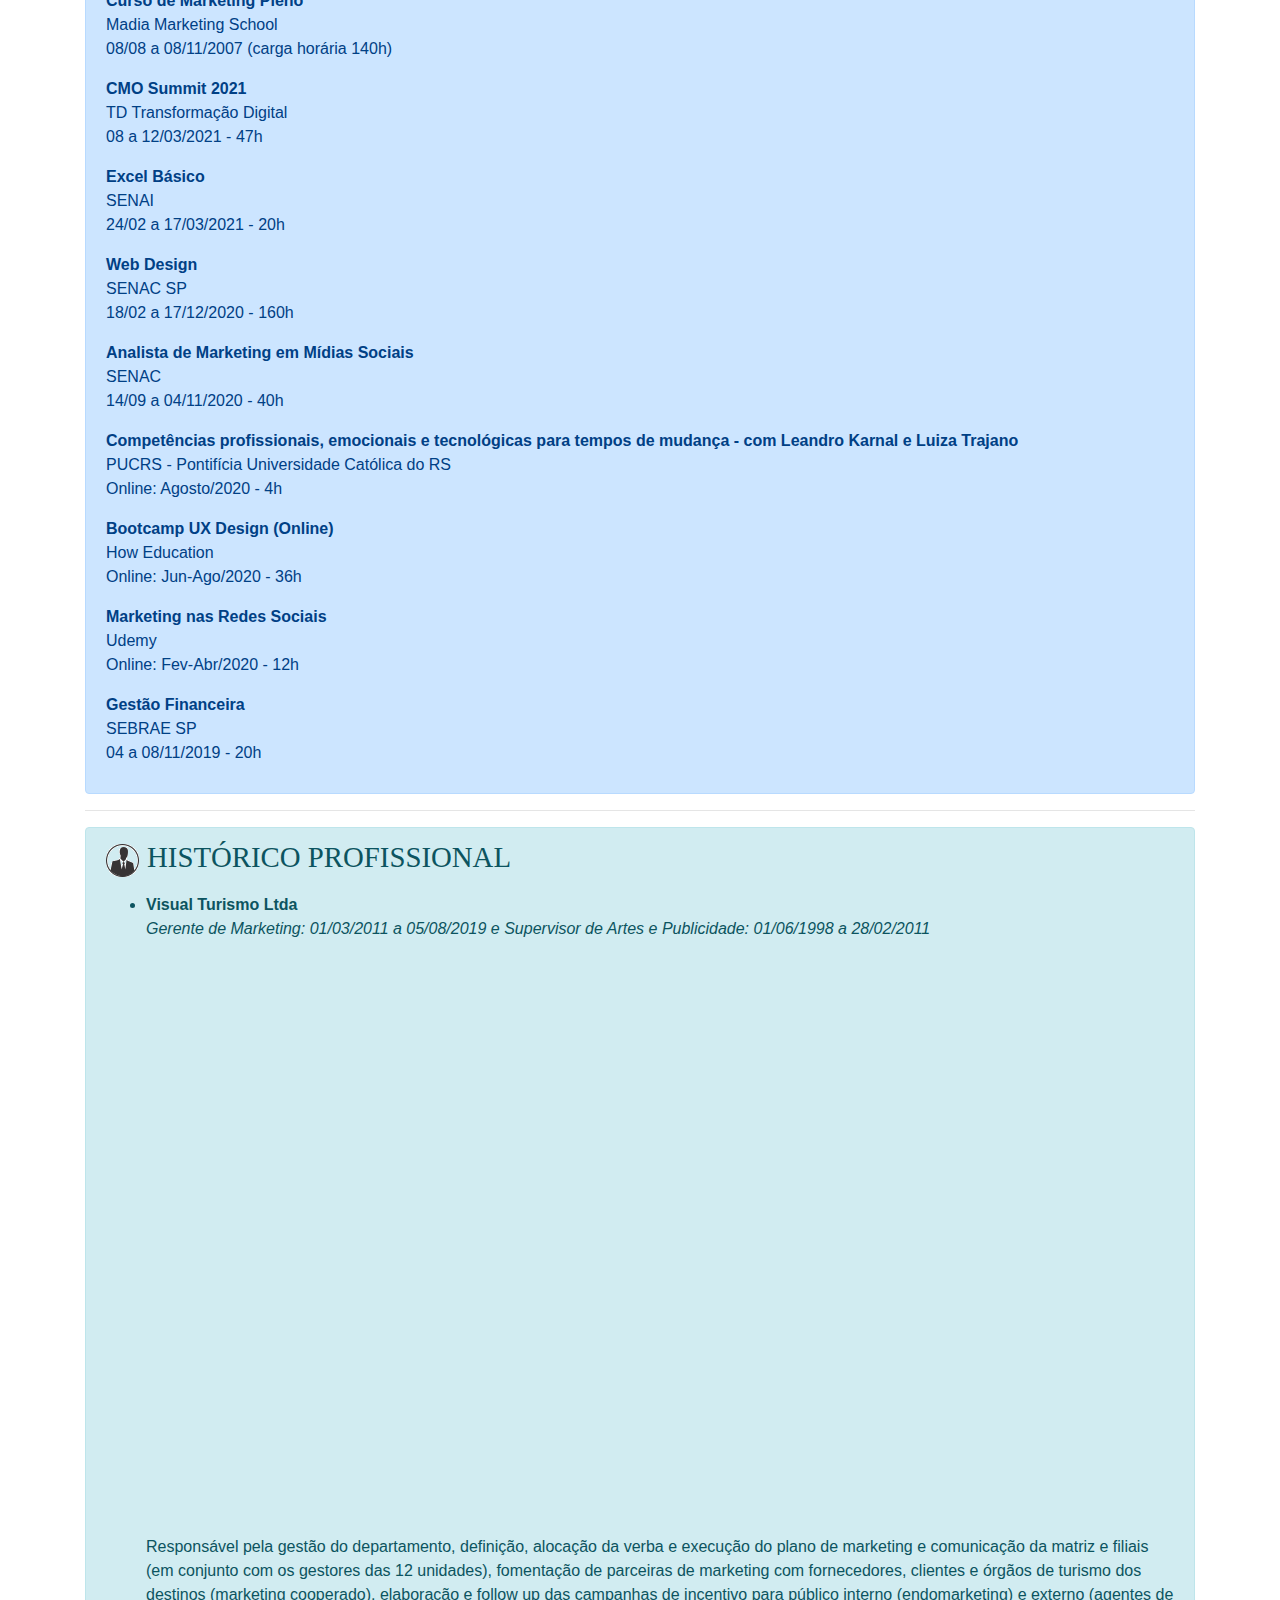
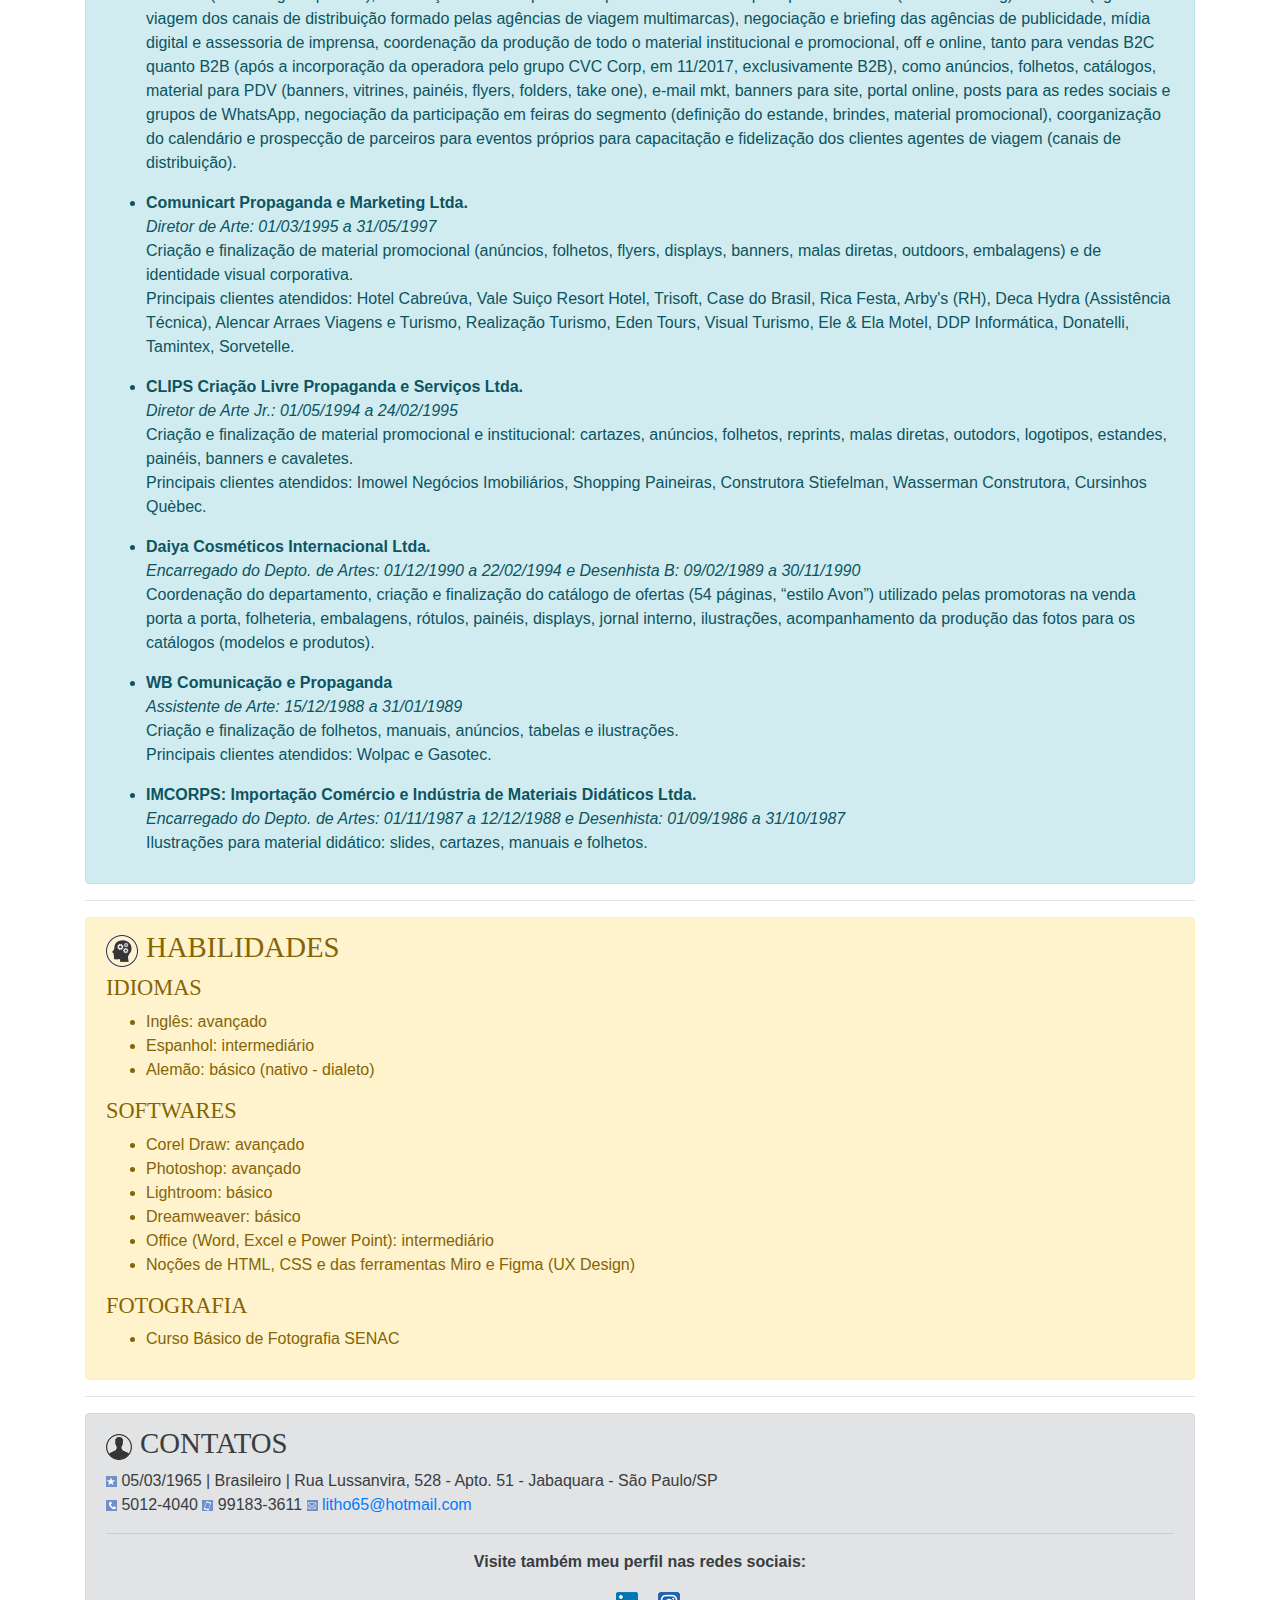
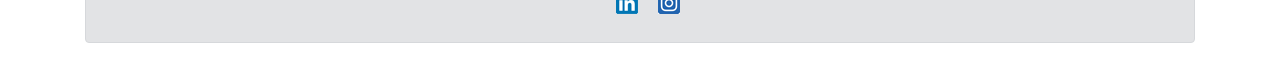
==== commit b1d28d5c: "atualização cursos" ====
--- a/eliseuthomae/index.html
+++ b/eliseuthomae/index.html
@@ -147,9 +147,17 @@
 		<p class="m-0">Madia Marketing School</p>
 		<p>08/08 a 08/11/2007 (carga horária 140h)</p>
 
+		<p class="font-weight-bold m-0">CMO Summit 2021</p>
+		<p class="m-0">TD Transformação Digital</p>
+		<p>08 a 12/03/2021 - 47h</p>
+
+		<p class="font-weight-bold m-0">Excel Básico</p>
+		<p class="m-0">SENAI</p>
+		<p>24/02 a 17/03/2021 - 20h</p>
+
 		<p class="font-weight-bold m-0">Web Design</p>
 		<p class="m-0">SENAC SP</p>
-		<p>18/02/2020 em curso - 160h</p>
+		<p>18/02 a 17/12/2020 - 160h</p>
 
 		<p class="font-weight-bold m-0">Analista de Marketing em Mídias Sociais</p>
 		<p class="m-0">SENAC</p>
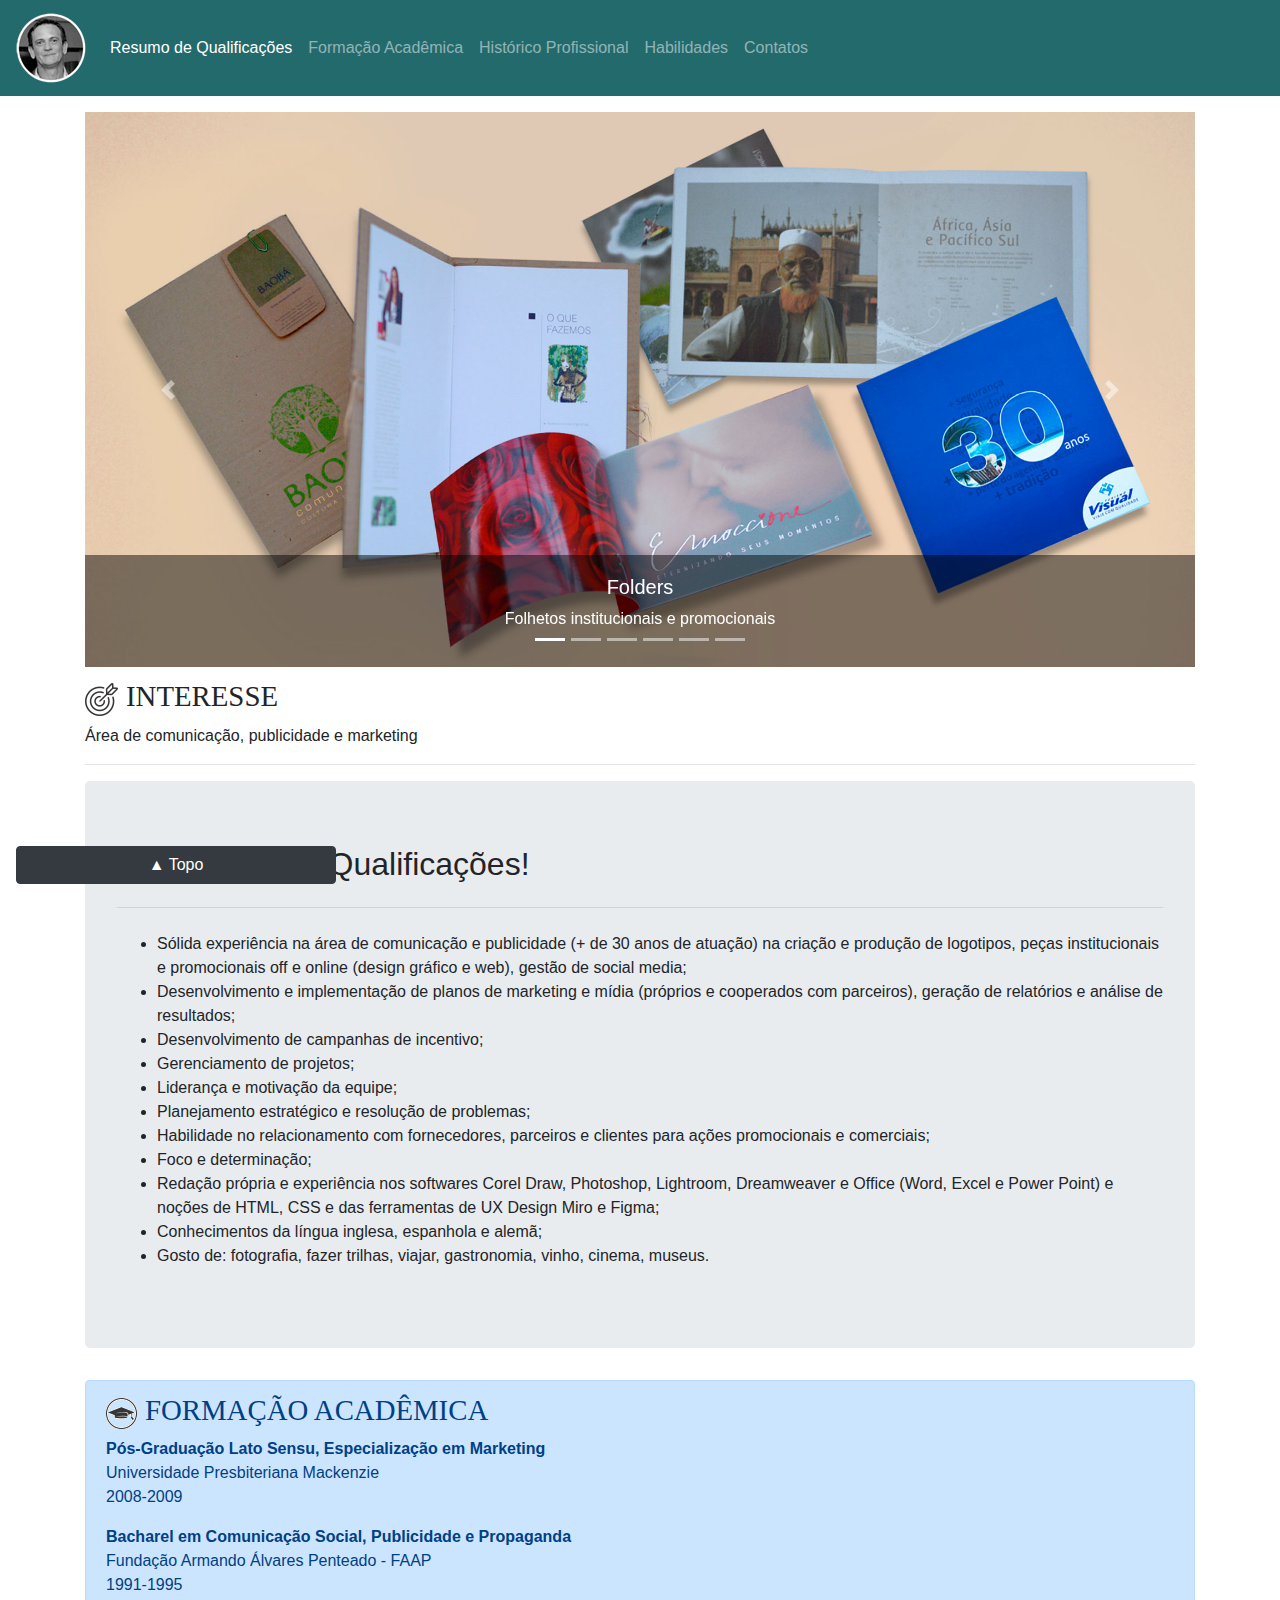
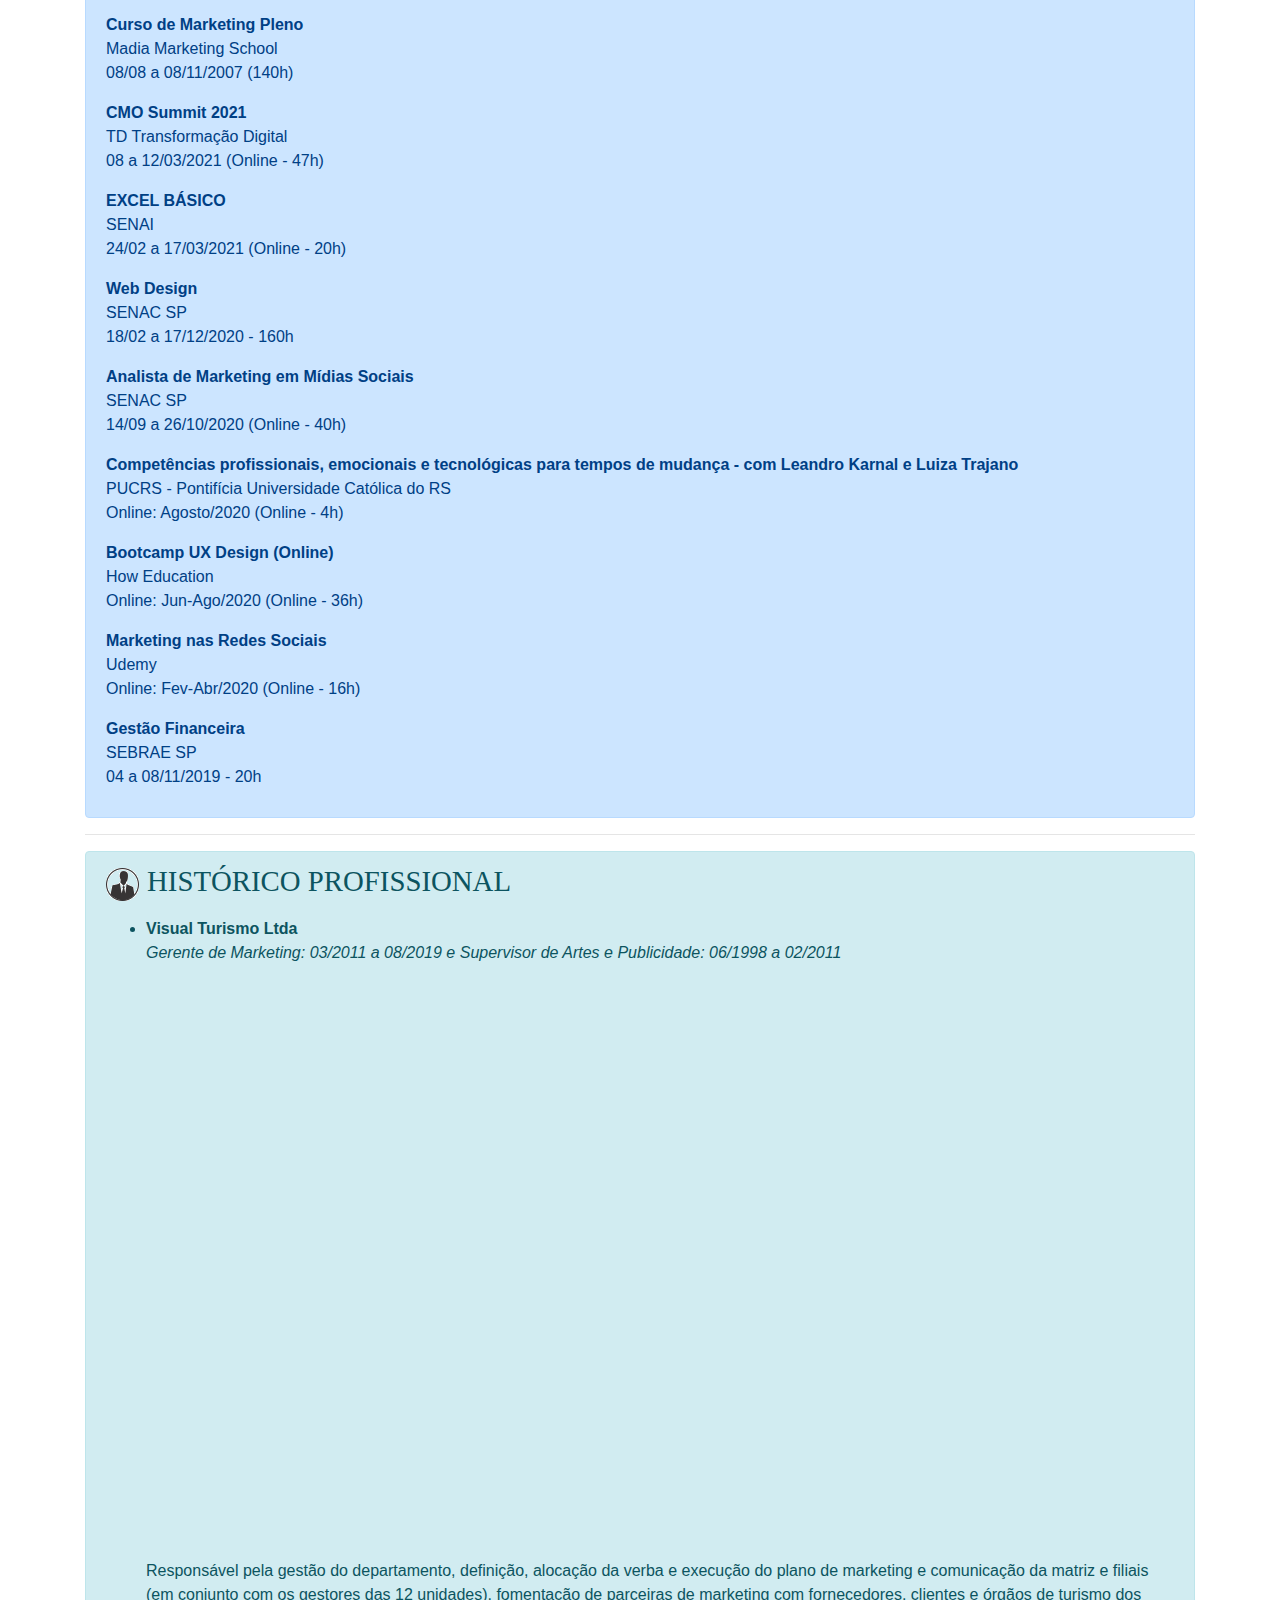
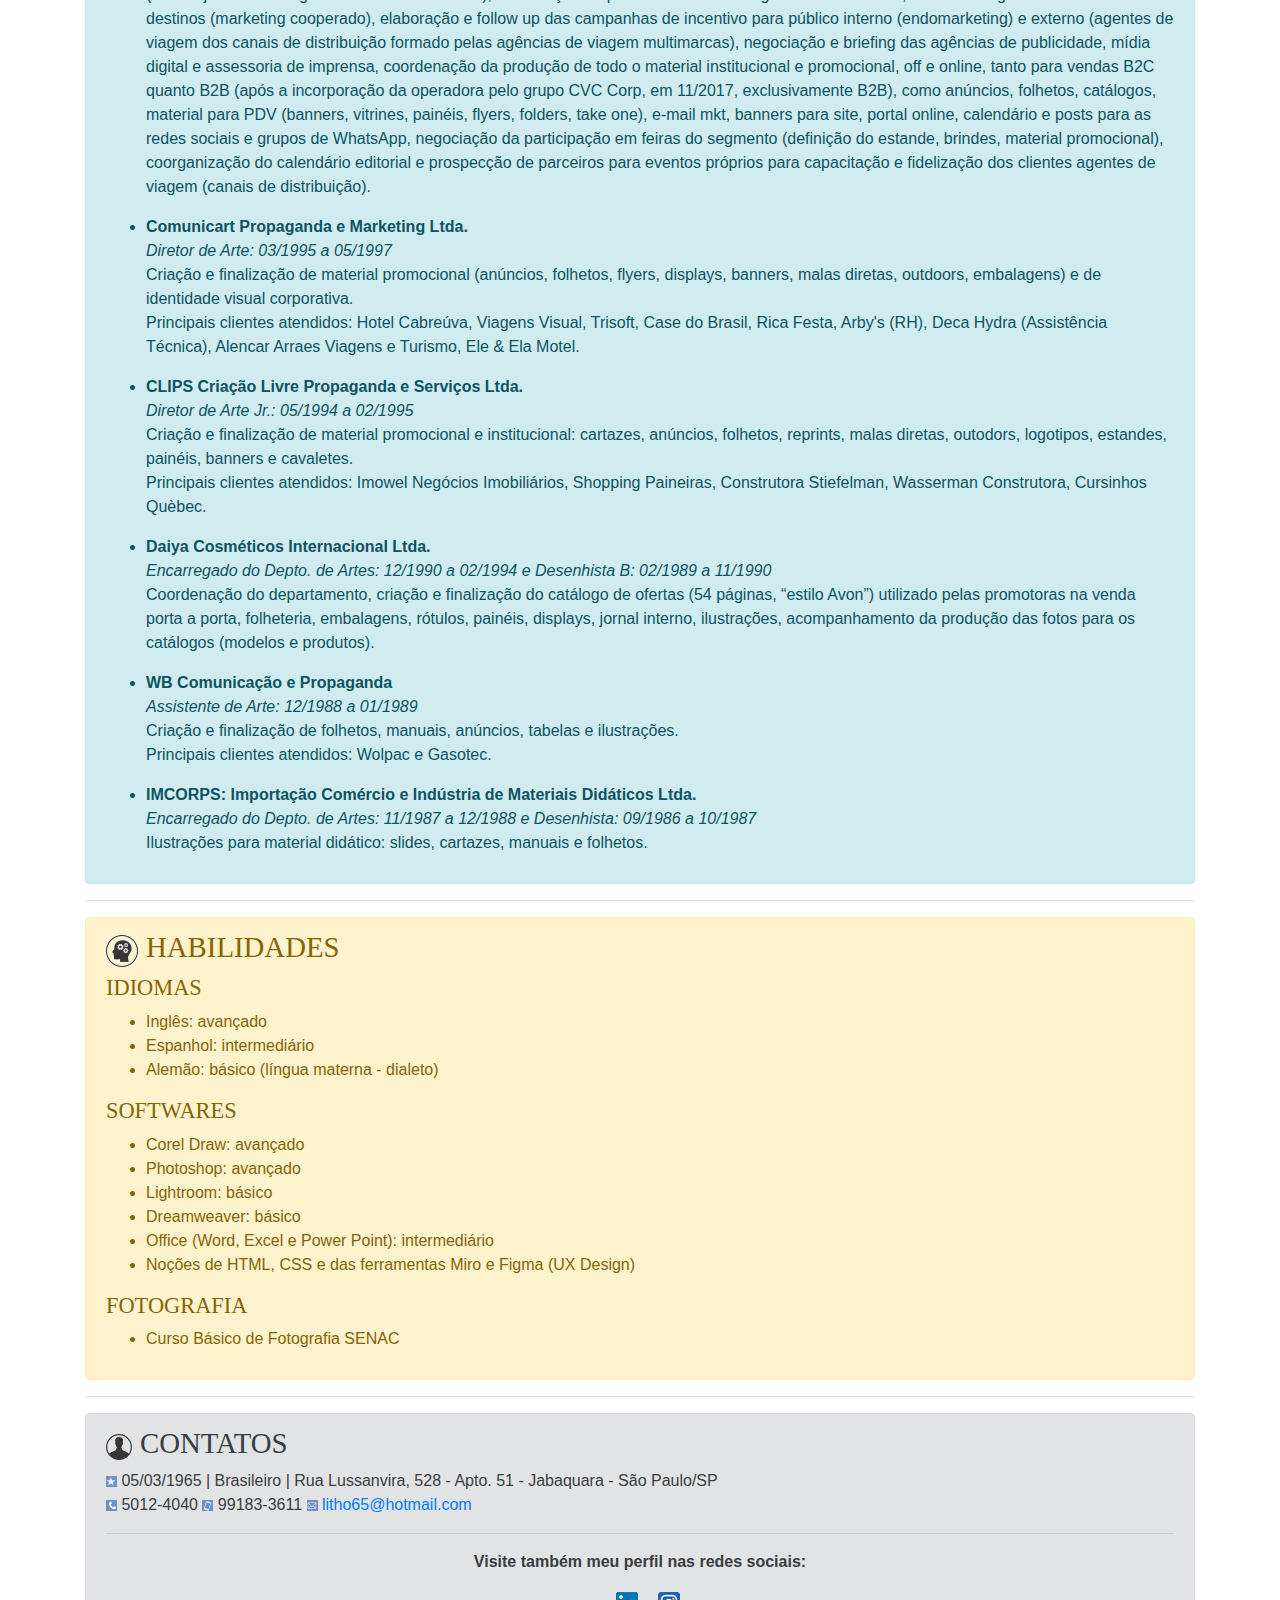
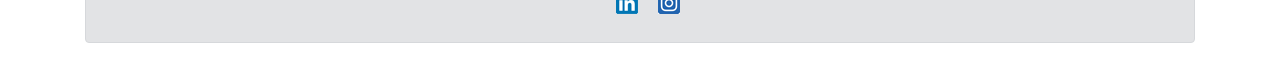
==== commit 847a0314: "atualizações cursos" ====
--- a/eliseuthomae/index.html
+++ b/eliseuthomae/index.html
@@ -116,7 +116,7 @@
 		<h1 class="display-4"><img src="imagens/gif_resumo_qualificacoes.gif" class="mr-2" alt="clip art preto de canivete suiço">Resumo de Qualificações!</h1>
 		<hr class="my-4">
 		<ul>
-			<li>Sólida experiência na área de comunicação e publicidade (+ de 30 anos de atuação);</li>
+			<li>Sólida experiência na área de comunicação e publicidade (+ de 30 anos de atuação) na criação e produção de logotipos, peças institucionais e promocionais off e online (design gráfico e web), gestão de social media;</li>
 			<li>Desenvolvimento e implementação de planos de marketing e mídia (próprios e cooperados com parceiros), geração de relatórios e análise de resultados;</li>
 			<li>Desenvolvimento de campanhas de incentivo;</li>
 			<li>Gerenciamento de projetos;</li>
@@ -145,35 +145,35 @@
 
 		<p class="font-weight-bold m-0">Curso de Marketing Pleno</p>
 		<p class="m-0">Madia Marketing School</p>
-		<p>08/08 a 08/11/2007 (carga horária 140h)</p>
+		<p>08/08 a 08/11/2007 (140h)</p>
 
 		<p class="font-weight-bold m-0">CMO Summit 2021</p>
 		<p class="m-0">TD Transformação Digital</p>
-		<p>08 a 12/03/2021 - 47h</p>
-
-		<p class="font-weight-bold m-0">Excel Básico</p>
+		<p>08 a 12/03/2021 (Online - 47h)</p>
+
+		<p class="font-weight-bold m-0">EXCEL BÁSICO</p>
 		<p class="m-0">SENAI</p>
-		<p>24/02 a 17/03/2021 - 20h</p>
+		<p>24/02 a 17/03/2021 (Online - 20h)</p>
 
 		<p class="font-weight-bold m-0">Web Design</p>
 		<p class="m-0">SENAC SP</p>
 		<p>18/02 a 17/12/2020 - 160h</p>
 
 		<p class="font-weight-bold m-0">Analista de Marketing em Mídias Sociais</p>
-		<p class="m-0">SENAC</p>
-		<p>14/09 a 04/11/2020 - 40h</p>
+		<p class="m-0">SENAC SP</p>
+		<p>14/09 a 26/10/2020 (Online - 40h)</p>
 
 		<p class="font-weight-bold m-0">Competências profissionais, emocionais e tecnológicas para tempos de mudança - com Leandro Karnal e Luiza Trajano</p>
 		<p class="m-0">PUCRS - Pontifícia Universidade Católica do RS</p>
-		<p>Online: Agosto/2020 - 4h</p>
+		<p>Online: Agosto/2020 (Online - 4h)</p>
 
 		<p class="font-weight-bold m-0">Bootcamp UX Design (Online)</p>
 		<p class="m-0">How Education</p>
-		<p>Online: Jun-Ago/2020 - 36h</p>
+		<p>Online: Jun-Ago/2020 (Online - 36h)</p>
 
 		<p class="font-weight-bold m-0">Marketing nas Redes Sociais</p>
 		<p class="m-0">Udemy</p>
-		<p>Online: Fev-Abr/2020 - 12h</p>
+		<p>Online: Fev-Abr/2020 (Online - 16h)</p>
 
 		<p class="font-weight-bold m-0">Gestão Financeira</p>
 		<p class="m-0">SEBRAE SP</p>
@@ -190,26 +190,26 @@
 	<ul>
 		<p>
 			<li><p class="font-weight-bold m-0">Visual Turismo Ltda</p>
-				<p class="font-italic m-0">Gerente de Marketing: 01/03/2011 a 05/08/2019 e Supervisor de Artes e Publicidade: 01/06/1998 a 28/02/2011 </p>
+				<p class="font-italic m-0">Gerente de Marketing: 03/2011 a 08/2019 e Supervisor de Artes e Publicidade: 06/1998 a 02/2011 </p>
 
 				<div class="embed-responsive embed-responsive-16by9 my-2">
 				<iframe  class="embed-responsive-item" alt="imagens de homes de diversos sites" src="https://www.youtube.com/embed/h-KfCgJgO3o" frameborder="0" allow="accelerometer; autoplay; clipboard-write; encrypted-media; gyroscope; picture-in-picture" allowfullscreen></iframe>
 				</div>
-				<p>Responsável pela gestão do departamento, definição, alocação da verba e execução do plano de marketing e comunicação da matriz e filiais (em conjunto com os gestores das 12 unidades), fomentação de parceiras de marketing com fornecedores, clientes e órgãos de turismo dos destinos (marketing cooperado), elaboração e follow up das campanhas de incentivo para público interno (endomarketing) e externo (agentes de viagem dos canais de distribuição formado pelas agências de viagem multimarcas), negociação e briefing das agências de publicidade, mídia digital e assessoria de imprensa, coordenação da produção de todo o material institucional e promocional, off e online, tanto para vendas B2C quanto B2B (após a incorporação da operadora pelo grupo CVC Corp, em 11/2017, exclusivamente B2B), como anúncios, folhetos, catálogos, material para PDV (banners, vitrines, painéis, flyers, folders, take one), e-mail mkt, banners para site, portal online, posts para as redes sociais e grupos de WhatsApp, negociação da participação em feiras do segmento (definição do estande, brindes, material promocional), coorganização do calendário e prospecção de parceiros para eventos próprios para capacitação e fidelização dos clientes agentes de viagem (canais de distribuição).
+				<p>Responsável pela gestão do departamento, definição, alocação da verba e execução do plano de marketing e comunicação da matriz e filiais (em conjunto com os gestores das 12 unidades), fomentação de parceiras de marketing com fornecedores, clientes e órgãos de turismo dos destinos (marketing cooperado), elaboração e follow up das campanhas de incentivo para público interno (endomarketing) e externo (agentes de viagem dos canais de distribuição formado pelas agências de viagem multimarcas), negociação e briefing das agências de publicidade, mídia digital e assessoria de imprensa, coordenação da produção de todo o material institucional e promocional, off e online, tanto para vendas B2C quanto B2B (após a incorporação da operadora pelo grupo CVC Corp, em 11/2017, exclusivamente B2B), como anúncios, folhetos, catálogos, material para PDV (banners, vitrines, painéis, flyers, folders, take one), e-mail mkt, banners para site, portal online, calendário e posts para as redes sociais e grupos de WhatsApp, negociação da participação em feiras do segmento (definição do estande, brindes, material promocional), coorganização do calendário editorial e prospecção de parceiros para eventos próprios para capacitação e fidelização dos clientes agentes de viagem (canais de distribuição).
 			</li>
 		</p>
 
 		<p>
 			<li><p class="font-weight-bold m-0">Comunicart Propaganda e Marketing Ltda.</p>
-				<p class="font-italic m-0">Diretor de Arte: 01/03/1995 a 31/05/1997</p>
+				<p class="font-italic m-0">Diretor de Arte: 03/1995 a 05/1997</p>
 				<p>Criação e finalização de material promocional (anúncios, folhetos, flyers, displays, banners, malas diretas, outdoors, embalagens) e de identidade visual corporativa.<br>
-				Principais clientes atendidos: Hotel Cabreúva, Vale Suiço Resort Hotel, Trisoft, Case do Brasil, Rica Festa, Arby's (RH), Deca Hydra (Assistência Técnica), Alencar Arraes Viagens e Turismo, Realização Turismo, Eden Tours, Visual Turismo, Ele & Ela Motel, DDP Informática, Donatelli, Tamintex, Sorvetelle.
+				Principais clientes atendidos: Hotel Cabreúva, Viagens Visual, Trisoft, Case do Brasil, Rica Festa, Arby's (RH), Deca Hydra (Assistência Técnica), Alencar Arraes Viagens e Turismo, Ele & Ela Motel.
 				</p>
 			</li>
 		</p>
 		<p>
 			<li><p class="font-weight-bold m-0">CLIPS  Criação Livre Propaganda e Serviços Ltda.</p>
-				<p class="font-italic m-0">Diretor de Arte Jr.: 01/05/1994 a 24/02/1995</p> 
+				<p class="font-italic m-0">Diretor de Arte Jr.: 05/1994 a 02/1995</p> 
 				<p>Criação e finalização de material promocional e institucional: cartazes, anúncios, folhetos, reprints, malas diretas, outodors, logotipos, estandes, painéis, banners e cavaletes. <br>
 				Principais clientes atendidos: Imowel Negócios Imobiliários, Shopping Paineiras, Construtora Stiefelman, Wasserman Construtora, Cursinhos Quèbec.
 				</p>
@@ -217,22 +217,22 @@
 		</p>
 		<p>
 			<li><p class="font-weight-bold m-0">Daiya Cosméticos Internacional Ltda.</p>
-				<p class="font-italic m-0">Encarregado do Depto. de Artes: 01/12/1990 a 22/02/1994
-				e Desenhista B: 09/02/1989 a 30/11/1990</p>
+				<p class="font-italic m-0">Encarregado do Depto. de Artes: 12/1990 a 02/1994
+				e Desenhista B: 02/1989 a 11/1990</p>
 				<p>Coordenação do departamento, criação e finalização do catálogo de ofertas (54 páginas, “estilo Avon”) utilizado pelas promotoras na venda porta a porta, folheteria, embalagens, rótulos, painéis, displays, jornal interno, ilustrações, acompanhamento da produção das fotos para os catálogos (modelos e produtos).
 				</p>
 			</li>
 		</p>
 		<p>	
 			<li><p class="font-weight-bold m-0">WB Comunicação e Propaganda</p>
-				<p class="font-italic m-0">Assistente de Arte: 15/12/1988 a 31/01/1989</p>
+				<p class="font-italic m-0">Assistente de Arte: 12/1988 a 01/1989</p>
 				<p>Criação e finalização de folhetos, manuais, anúncios, tabelas e ilustrações. <br>
 				Principais clientes atendidos: Wolpac e Gasotec.
 			</li>
 		</p>
 		<p>
 			<li><p class="font-weight-bold m-0">IMCORPS: Importação Comércio e Indústria de Materiais Didáticos Ltda.</p> 
-				<p class="font-italic m-0">Encarregado do Depto. de Artes: 01/11/1987 a 12/12/1988 e Desenhista: 01/09/1986 a 31/10/1987</i> </p>
+				<p class="font-italic m-0">Encarregado do Depto. de Artes: 11/1987 a 12/1988 e Desenhista: 09/1986 a 10/1987</i> </p>
 				<p>Ilustrações para material didático: slides, cartazes, manuais e folhetos.</p>
 			</li>
 		</p>
@@ -248,7 +248,7 @@
 	<ul>
 		<li>Inglês: avançado</li>
 		<li>Espanhol: intermediário</li>
-		<li>Alemão: básico (nativo - dialeto)</li>
+		<li>Alemão: básico (língua materna - dialeto)</li>
 	</ul>
 
 	<h3>SOFTWARES</h3>
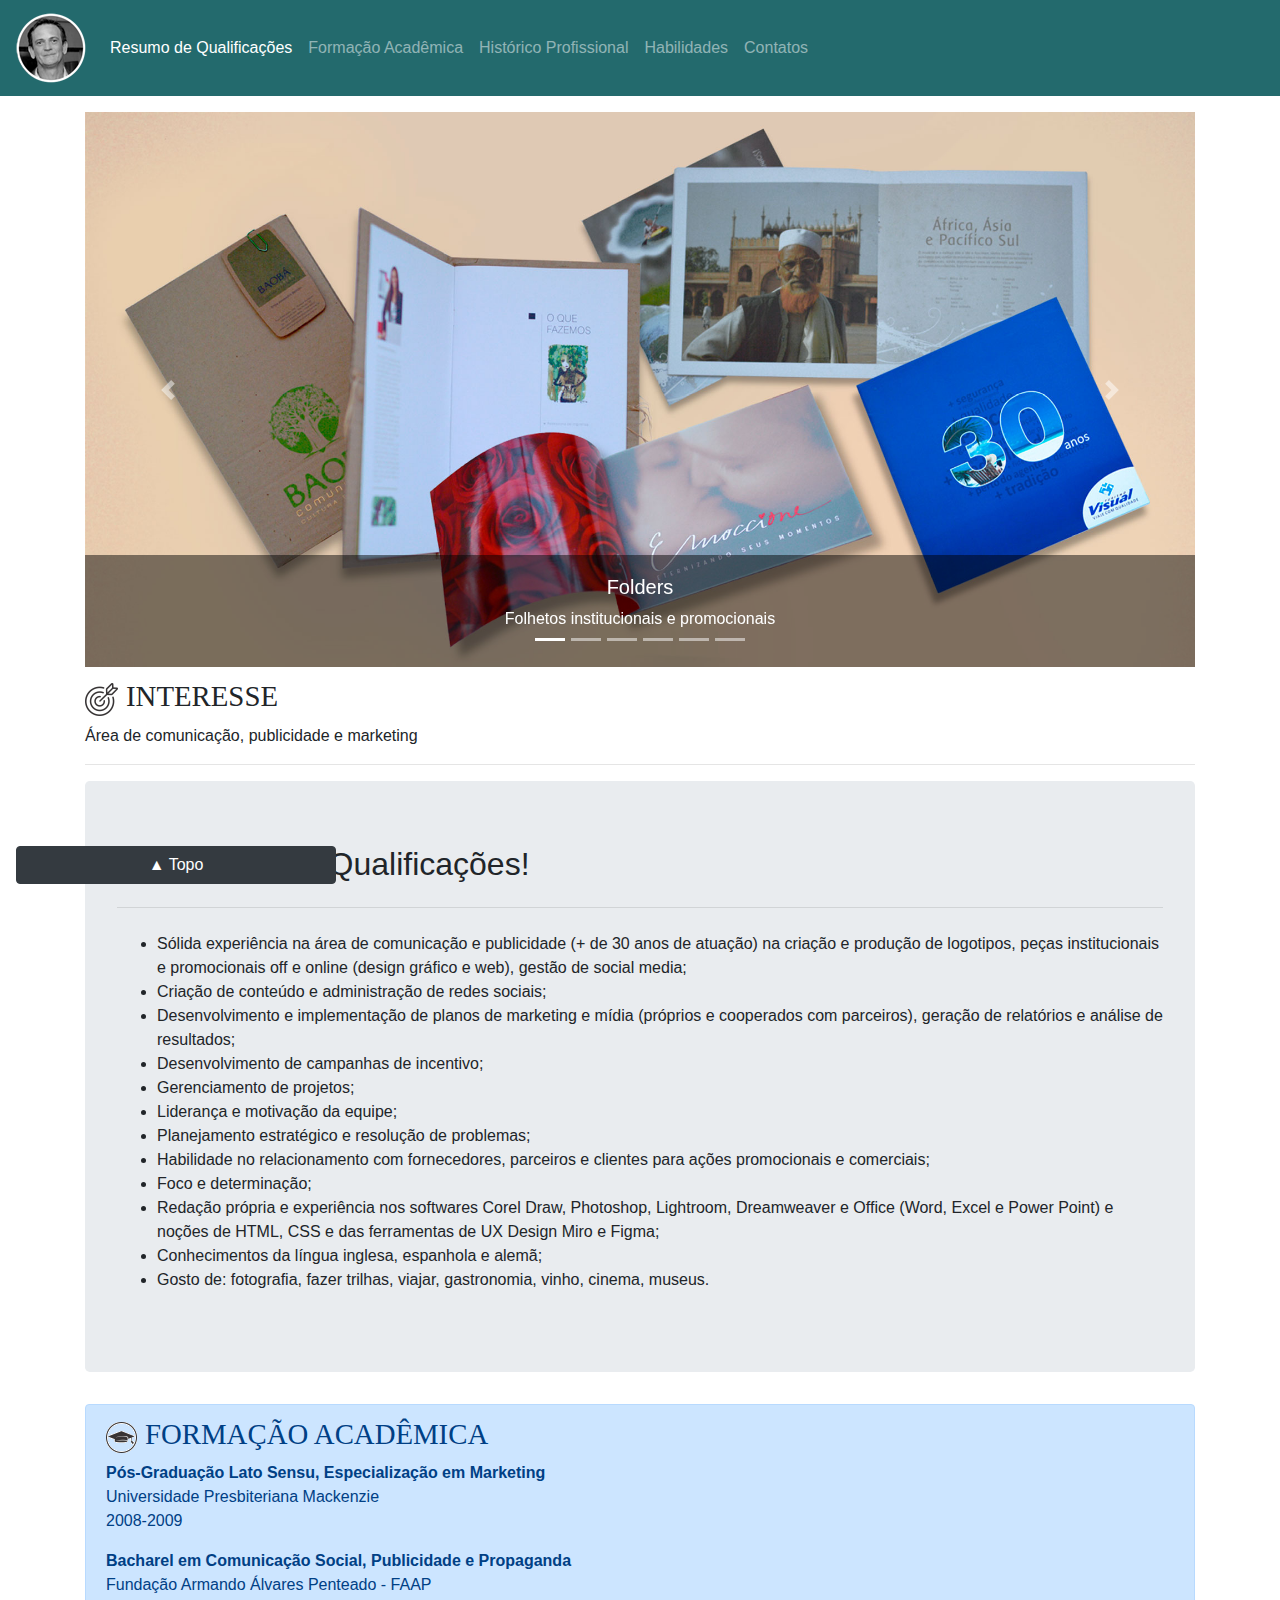
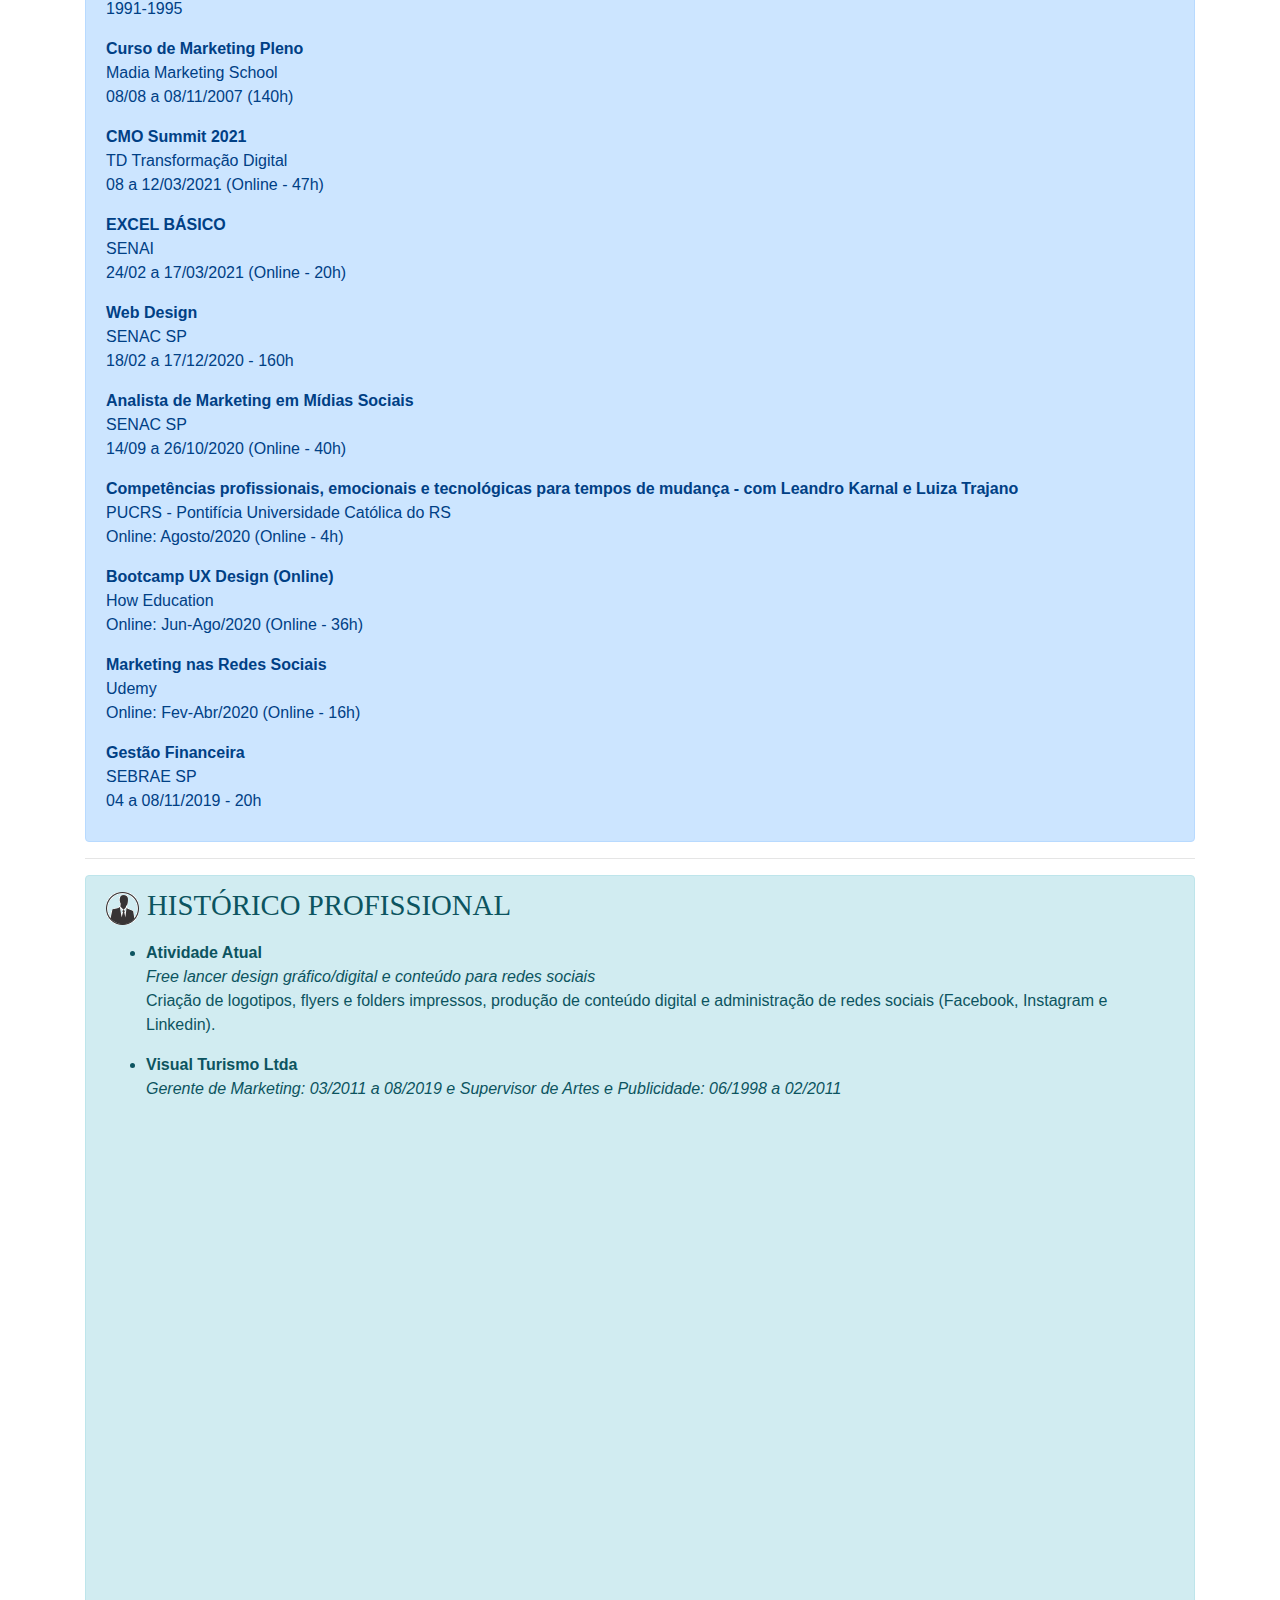
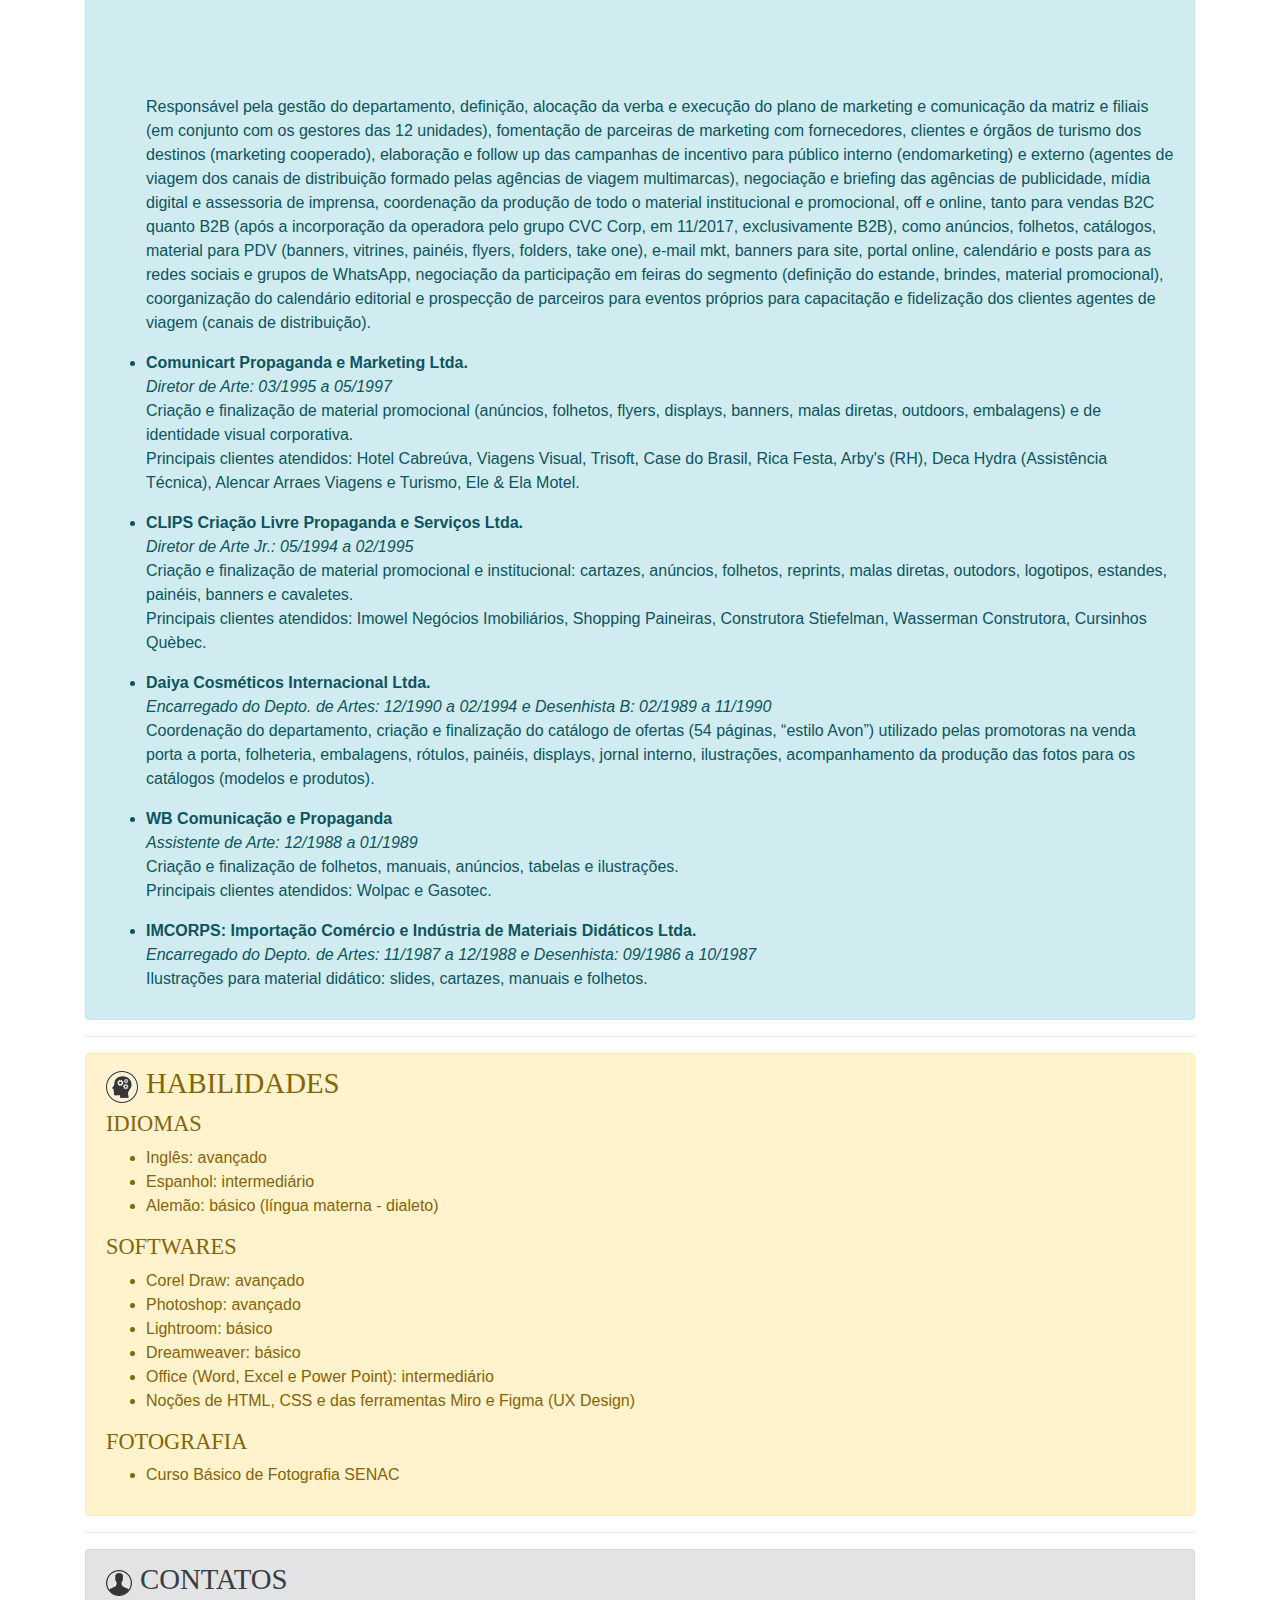
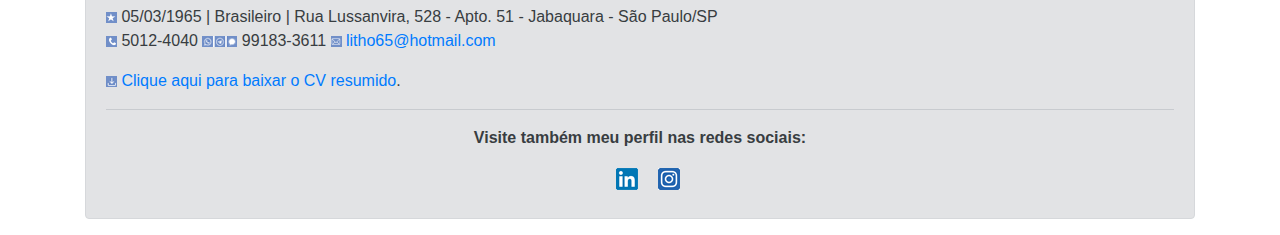
==== commit 4ce976b6: "Add files via upload" ====
--- a/eliseuthomae/index.html
+++ b/eliseuthomae/index.html
@@ -117,6 +117,7 @@
 		<hr class="my-4">
 		<ul>
 			<li>Sólida experiência na área de comunicação e publicidade (+ de 30 anos de atuação) na criação e produção de logotipos, peças institucionais e promocionais off e online (design gráfico e web), gestão de social media;</li>
+			<li>Criação de conteúdo e administração de redes sociais;</li>
 			<li>Desenvolvimento e implementação de planos de marketing e mídia (próprios e cooperados com parceiros), geração de relatórios e análise de resultados;</li>
 			<li>Desenvolvimento de campanhas de incentivo;</li>
 			<li>Gerenciamento de projetos;</li>
@@ -188,6 +189,14 @@
 	<h2><img src="imagens/gif_historico_profissional.gif" class="mr-2" alt="clip art preto de foto 3x4 com terno e gravata">HISTÓRICO PROFISSIONAL</h2>
 
 	<ul>
+        <p>
+			<li><p class="font-weight-bold m-0">Atividade Atual</p>
+				<p class="font-italic m-0">Free lancer design gráfico/digital e conteúdo para redes sociais</p>
+
+					<p>Criação de logotipos, flyers e folders impressos, produção de conteúdo digital e administração de redes sociais (Facebook, Instagram e Linkedin).
+			</li>
+		</p>
+
 		<p>
 			<li><p class="font-weight-bold m-0">Visual Turismo Ltda</p>
 				<p class="font-italic m-0">Gerente de Marketing: 03/2011 a 08/2019 e Supervisor de Artes e Publicidade: 06/1998 a 02/2011 </p>
@@ -276,10 +285,13 @@
 	05/03/1965   |  Brasileiro   |  Rua Lussanvira, 528 - Apto. 51 - Jabaquara - São Paulo/SP<br>
 
 	<img src="imagens/gif_telefone.gif" alt="clip art azul de aparelho de telefone"> 5012-4040 
-	<img src="imagens/gif_celular.gif" alt="clip art azul de aparelho de smartphone"> 99183-3611
+	<img src="imagens/gif_whats_telegram_signal.gif" alt="clip art azul de aparelho de smartphone"> 99183-3611
 
 	<img src="imagens/gif_email.gif" alt="clip art azul de símbolo de e-mail"> <a href="mailto:litho65@hotmail.com"> litho65@hotmail.com 
 	</a>
+    <p>
+        <img src="imagens/gif_download.gif" alt="clip art azul de símbolo de e-mail">
+    <a href="imagens/CV_Eliseu_Thomae.pdf" target="_blank">Clique aqui para baixar o CV resumido</a>.
 	</p>
 	<hr>
 
